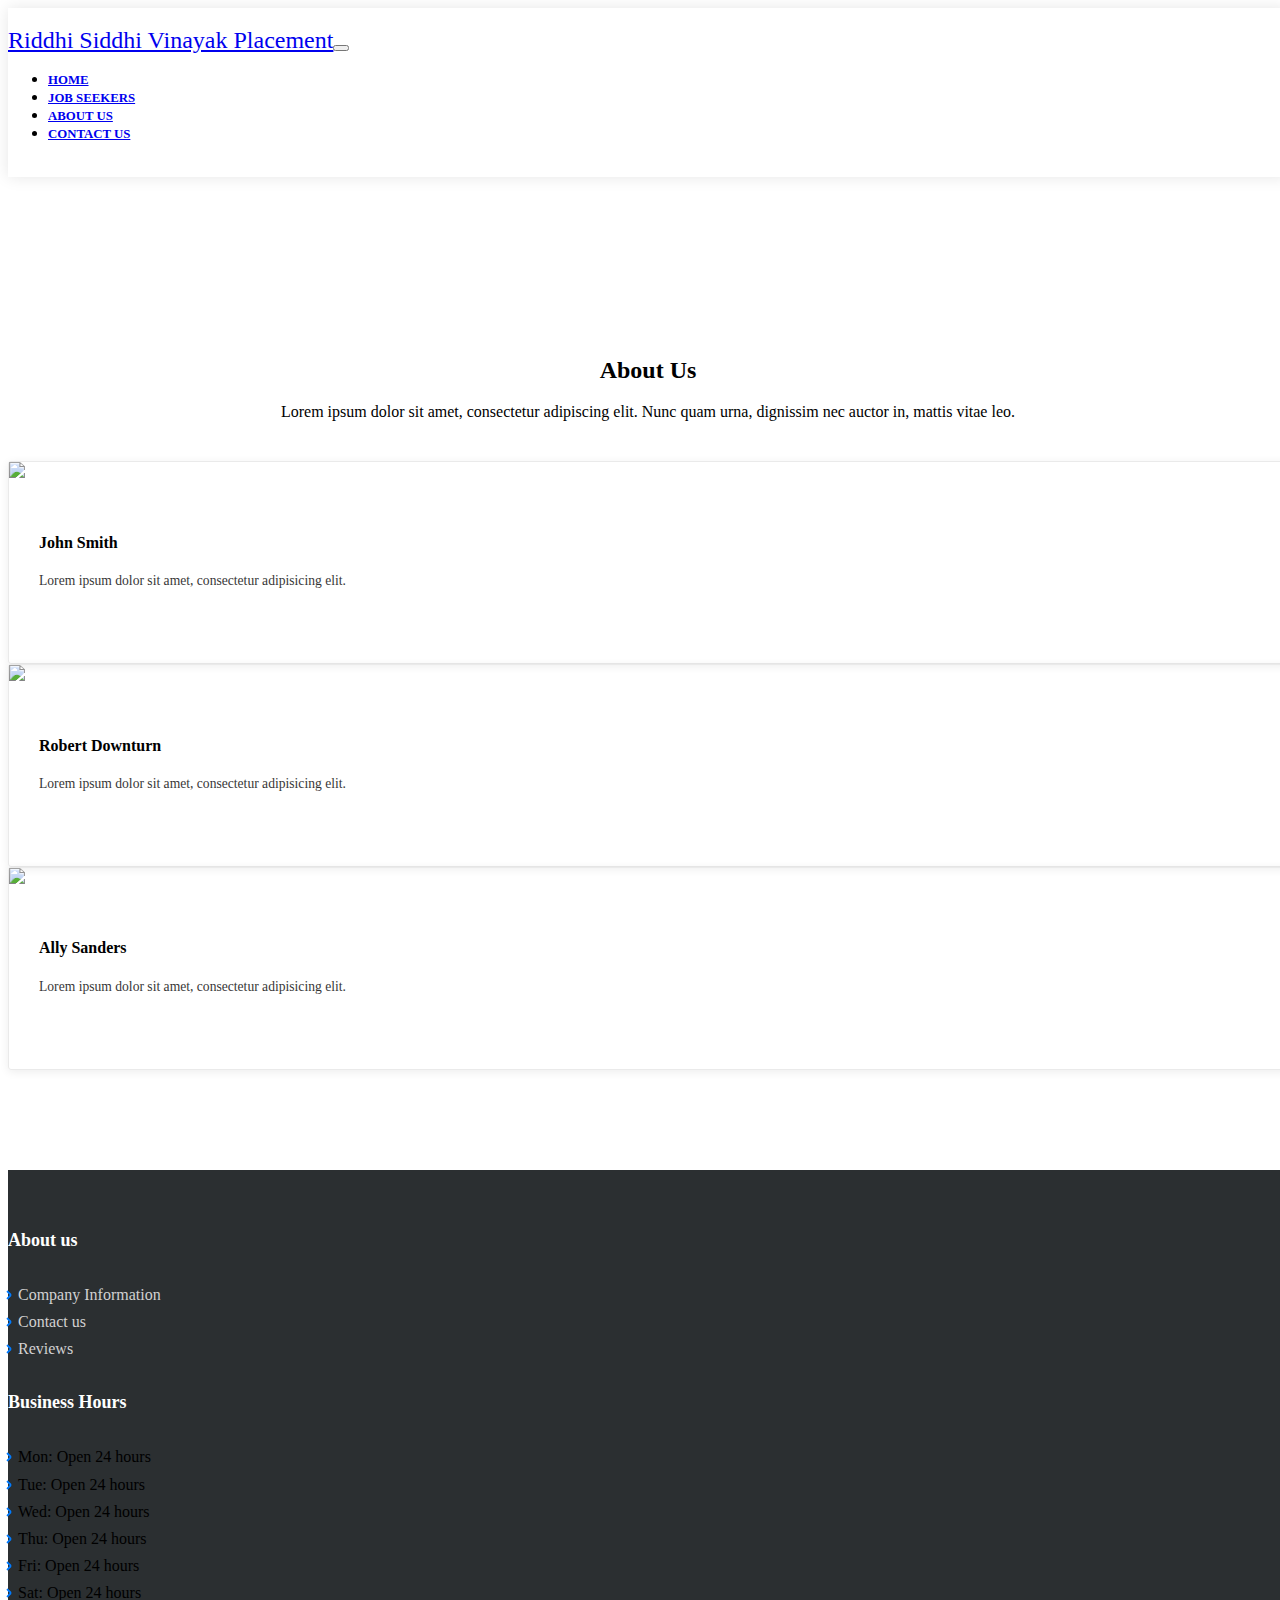
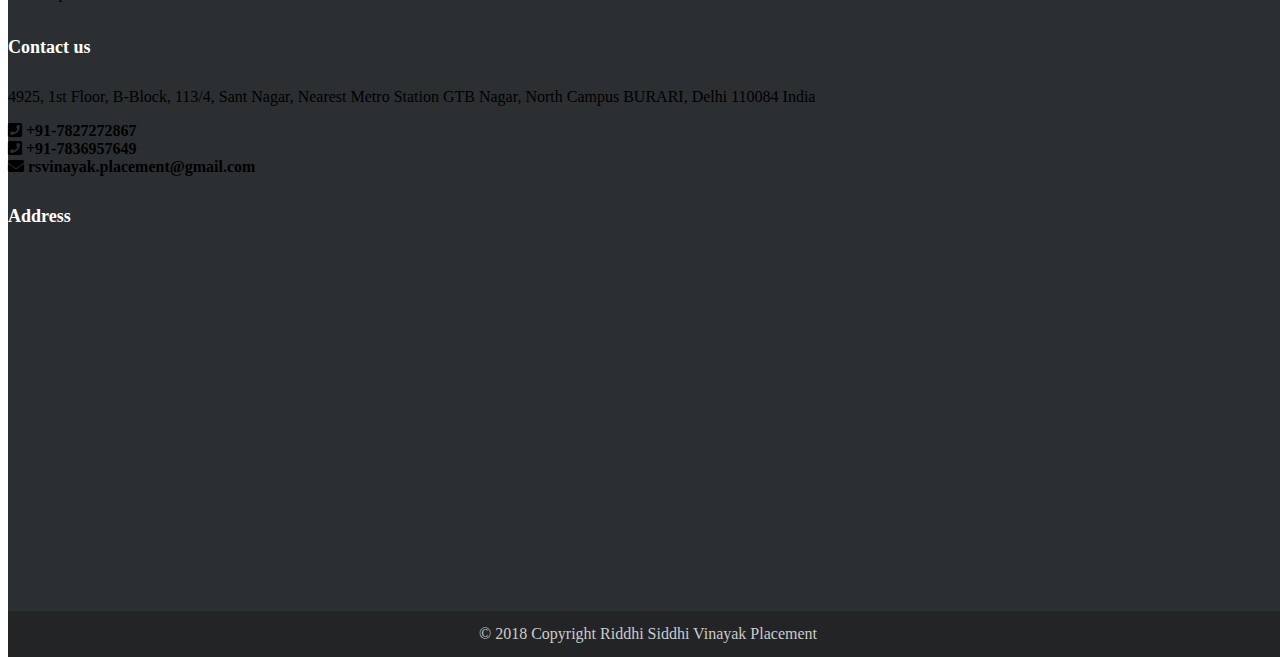
==== about-us.html @ 3b015dbf "updating footer with map" ====
<!DOCTYPE html>
<html>

<head>
    <meta charset="utf-8">
    <meta name="viewport" content="width=device-width, initial-scale=1.0, shrink-to-fit=no">
    <title>About Us - RIDDHI SIDDHI VINAYAK PLACEMENT</title>
    <link rel="stylesheet" href="assets/bootstrap/css/bootstrap.min.css?ver=1">
    <link rel="stylesheet" href="assets/css/style.css?ver=1">
    <link rel="stylesheet" href="https://fonts.googleapis.com/css?family=Montserrat:400,400i,700,700i,600,600i?ver=1">
    <link rel="stylesheet" href="https://use.fontawesome.com/releases/v5.6.3/css/all.css?ver=1">
    <link rel="stylesheet" href="https://cdnjs.cloudflare.com/ajax/libs/baguettebox.js/1.10.0/baguetteBox.min.css?ver=1">
    <link rel="stylesheet" href="assets/css/smoothproducts.css?ver=1">
</head>

<body>
    <nav class="navbar navbar-light navbar-expand-lg fixed-top bg-white clean-navbar">
        <div class="container"><a class="navbar-brand logo" href="#">Riddhi Siddhi Vinayak Placement</a><button data-toggle="collapse" class="navbar-toggler" data-target="#navcol-1"><span class="sr-only">Toggle navigation</span><span class="navbar-toggler-icon"></span></button>
            <div class="collapse navbar-collapse"
                id="navcol-1">
                <ul class="nav navbar-nav ml-auto">
                    <li class="nav-item" role="presentation"><a class="nav-link" href="index.html">Home</a></li>
                    <li class="nav-item" role="presentation"><a class="nav-link" href="features.html">JOB SEEKERS</a></li>
                    <!-- <li class="nav-item" role="presentation"><a class="nav-link" href="pricing.html">JOB SEEKERS</a></li> -->
                    <li class="nav-item" role="presentation"><a class="nav-link active" href="about-us.html">ABOUT US</a></li>
                    <li class="nav-item" role="presentation"><a class="nav-link" href="contact-us.html">Contact Us</a></li>
                </ul>
            </div>
        </div>
    </nav>
    <main class="page">
        <section class="clean-block about-us">
            <div class="container">
                <div class="block-heading">
                    <h2 class="text-info">About Us</h2>
                    <p>Lorem ipsum dolor sit amet, consectetur adipiscing elit. Nunc quam urna, dignissim nec auctor in, mattis vitae leo.</p>
                </div>
                <div class="row justify-content-center">
                    <div class="col-sm-6 col-lg-4">
                        <div class="card clean-card text-center"><img class="card-img-top w-100 d-block" src="assets/img/avatars/avatar1.jpg">
                            <div class="card-body info">
                                <h4 class="card-title">John Smith</h4>
                                <p class="card-text">Lorem ipsum dolor sit amet, consectetur adipisicing elit.</p>
                                <div class="icons"><a href="#"><i class="icon-social-facebook"></i></a><a href="#"><i class="icon-social-instagram"></i></a><a href="#"><i class="icon-social-twitter"></i></a></div>
                            </div>
                        </div>
                    </div>
                    <div class="col-sm-6 col-lg-4">
                        <div class="card clean-card text-center"><img class="card-img-top w-100 d-block" src="assets/img/avatars/avatar2.jpg">
                            <div class="card-body info">
                                <h4 class="card-title">Robert Downturn</h4>
                                <p class="card-text">Lorem ipsum dolor sit amet, consectetur adipisicing elit.</p>
                                <div class="icons"><a href="#"><i class="icon-social-facebook"></i></a><a href="#"><i class="icon-social-instagram"></i></a><a href="#"><i class="icon-social-twitter"></i></a></div>
                            </div>
                        </div>
                    </div>
                    <div class="col-sm-6 col-lg-4">
                        <div class="card clean-card text-center"><img class="card-img-top w-100 d-block" src="assets/img/avatars/avatar3.jpg">
                            <div class="card-body info">
                                <h4 class="card-title">Ally Sanders</h4>
                                <p class="card-text">Lorem ipsum dolor sit amet, consectetur adipisicing elit.</p>
                                <div class="icons"><a href="#"><i class="icon-social-facebook"></i></a><a href="#"><i class="icon-social-instagram"></i></a><a href="#"><i class="icon-social-twitter"></i></a></div>
                            </div>
                        </div>
                    </div>
                </div>
            </div>
        </section>
    </main>
    <footer class="page-footer dark">
            <div class="container">
                <div class="row">
                    <div class="col-sm-4">
                        <h5>About us</h5>
                        <ul>
                            <li><a href="#">Company Information</a></li>
                            <li><a href="#">Contact us</a></li>
                            <li><a href="#">Reviews</a></li>
                        </ul>
                    </div>
                    <div class="col-sm-4 clean-text">
                        <h5>Business Hours</h5>
                        <ul>
                                <li>Mon:	Open 24 hours</li>
                                <li>Tue:	Open 24 hours</li>
                                <li>Wed:	Open 24 hours</li>
                                <li>Thu:	Open 24 hours</li>
                                <li>Fri:	Open 24 hours</li>
                                <li>Sat:	Open 24 hours</li>
                        </ul>
                    </div>
                    <div class="col-sm-4 clean-text">
                        <h5>Contact us</h5>
                        <p>
                            4925, 1st Floor, B-Block,
                            113/4, Sant Nagar,
                            Nearest Metro Station GTB Nagar, North Campus
                            BURARI, Delhi 110084
                            India
                            
                        </p>
                        <div>
                                <div><i class="fas fa-phone-square"> +91-7827272867</i></div>
                                <div><i class="fas fa-phone-square"> +91-7836957649</i></div>
                                <div><i class="fas fa-envelope"> rsvinayak.placement@gmail.com</i></div>
                        </div>
                    </div>
                    <div class="col-sm-12">
                        <h5>Address</h5>
                        <!-- <iframe allowfullscreen="" frameborder="0" src="https://www.google.com/maps/embed/v1/place?q=28.67778709,77.09248066&key=AIzaSyCf34FHb2VNqywqlY26NWtkcbk0cKLTWQs&q=Delhi%2C+India&zoom=15" width="100%" height="450"></iframe> -->
                        <!-- <div class="IQ1KEb" jslog="56034; track:impression,click"><a href="https://www.google.com/maps/search/4925,+1st+Floor,+B-Block,,+113%2F4,+Sant+Nagar,,+Nearest+Metro+Station+GTB+Nagar,+North+Campus,+BURARI,+Delhi/data=!3m1!4b1" target="_blank" itemprop="hasMap" data-tracking-element-type="7"><div class="QMbmRe" style="background-image: url('https://maps.googleapis.com/maps/api/staticmap?scale=1&amp;size=1600x900&amp;style=feature:poi.business|visibility:off&amp;style=feature:water|visibility:simplified&amp;style=feature:road|element:labels.icon|visibility:off&amp;style=feature:road.highway|element:labels|saturation:-90|lightness:25&amp;format=jpg&amp;language=en&amp;region=IN&amp;markers=color:0x88b06a|28.7474636,77.2021196&amp;path=weight:2|color:0x88b06acc|fillcolor:0x88b06a33|enc:a_umDelawMweQphAiiZb%7EUaBzBqMlQ_F%60HaL%7EOu%40lAglCl_WjtIlqUr_ArdBv%5BlWpTpIpxj%40jfTzT%60%40jc%40j%40rlBaVtc%40iQr%7EG_%7DEjFmElFqInFsM%60Gom%40aO%7BmJqf%40ouUkqKiul%40whDk%7DFsF%7BGoEkDmBy%40aXe%40s%5CIwi%40H&amp;path=weight:2|color:0x88b06acc|fillcolor:0x88b06a33|enc:oemlD_f%60xMaqCzb%40qsHjtB%7DlUh%7CHiFhCo%7CBbvA_%60AlxAfJfvJP%60FfBdKzqHnpFbYhPlWRbpBa%7D%40rc%40kZvrKyrHrx%40ov%40%60y%40cx%40vgGugH%60oDa%7CFxJgUeAqa%40qFgOuxAchDyEoBuPA&amp;path=weight:2|color:0x88b06acc|fillcolor:0x88b06a33|enc:%7BrtlDu%7BuuMujGhq%40mvArgBwKn%5Cw%5B%60kA_kCtkLwFb%5DbdEfmNrdDjgH%60qAp_BroApk%40dLzDtwQyh%40px%40kSxc%40cO%7CtAae%40d%7DCa_BvJij%40iqCg%7BIi%60M_r%5Dy%5E_s%40e%7EAgOqhBqHo%7DA%7E%40oUz%40&amp;client=google-presto&amp;signature=6i3xDGPrjaRh4_BX262Vd_fxVho')" title="Map showing business location."></div></a></div> -->
                        <iframe src="https://www.google.com/maps/embed?pb=!1m18!1m12!1m3!1d33299.36334082837!2d77.18112187462677!3d28.684728178021512!2m3!1f0!2f0!3f0!3m2!1i1024!2i768!4f13.1!3m3!1m2!1s0x390cfdee110359a3%3A0x6367b414f44989de!2sGTB%20Nagar!5e0!3m2!1sen!2sin!4v1569585185194!5m2!1sen!2sin" width="100%" height="300" frameborder="0" style="border:0;" allowfullscreen=""></iframe>
                    </div>
                </div>
            </div>
            <div class="footer-copyright">
                <p>© 2018 Copyright Riddhi Siddhi Vinayak Placement</p>
            </div>
        </footer>
    <script src="assets/js/jquery.min.js"></script>
    <script src="assets/bootstrap/js/bootstrap.min.js"></script>
    <script src="https://cdnjs.cloudflare.com/ajax/libs/baguettebox.js/1.10.0/baguetteBox.min.js"></script>
    <script src="assets/js/smoothproducts.min.js"></script>
    <script src="assets/js/theme.js"></script>
</body>

</html>
---- assets/css/style.css ----
/*!
 * baguetteBox.js
 * @author  feimosi
 * @version 1.10.0
 * @url https://github.com/feimosi/baguetteBox.js
 */

#baguetteBox-overlay {
    display: none;
    opacity: 0;
    position: fixed;
    overflow: hidden;
    top: 0;
    left: 0;
    width: 100%;
    height: 100%;
    z-index: 1000000;
    background-color: #222;
    background-color: rgba(0, 0, 0, .8);
    transition: opacity .5s ease
}

#baguetteBox-overlay.visible {
    opacity: 1
}

#baguetteBox-overlay .full-image {
    display: inline-block;
    position: relative;
    width: 100%;
    height: 100%;
    text-align: center
}

#baguetteBox-overlay .full-image figure {
    display: inline;
    margin: 0;
    height: 100%
}

#baguetteBox-overlay .full-image img {
    display: inline-block;
    width: auto;
    height: auto;
    max-height: 100%;
    max-width: 100%;
    vertical-align: middle;
    box-shadow: 0 0 8px rgba(0, 0, 0, .6)
}

#baguetteBox-overlay .full-image figcaption {
    display: block;
    position: absolute;
    bottom: 0;
    width: 100%;
    text-align: center;
    line-height: 1.8;
    white-space: normal;
    color: #ccc;
    background-color: #000;
    background-color: rgba(0, 0, 0, .6);
    font-family: Roboto,RobotoDraft,Helvetica,Arial,sans-serif;
}

#baguetteBox-overlay .full-image:before {
    content: "";
    display: inline-block;
    height: 50%;
    width: 1px;
    margin-right: -1px
}

#baguetteBox-slider {
    position: absolute;
    left: 0;
    top: 0;
    height: 100%;
    width: 100%;
    white-space: nowrap;
    transition: left .4s ease, -webkit-transform .4s ease;
    transition: left .4s ease, transform .4s ease;
    transition: left .4s ease, transform .4s ease, -webkit-transform .4s ease
}

#baguetteBox-slider.bounce-from-right {
    -webkit-animation: d .4s ease-out;
    animation: d .4s ease-out
}

#baguetteBox-slider.bounce-from-left {
    -webkit-animation: e .4s ease-out;
    animation: e .4s ease-out
}

@-webkit-keyframes d {
    0%,
    to {
        margin-left: 0
    }
    50% {
        margin-left: -30px
    }
}

@keyframes d {
    0%,
    to {
        margin-left: 0
    }
    50% {
        margin-left: -30px
    }
}

@-webkit-keyframes e {
    0%,
    to {
        margin-left: 0
    }
    50% {
        margin-left: 30px
    }
}

@keyframes e {
    0%,
    to {
        margin-left: 0
    }
    50% {
        margin-left: 30px
    }
}

.baguetteBox-button#next-button,
.baguetteBox-button#previous-button {
    top: 50%;
    top: calc(50% - 30px);
    width: 44px;
    height: 60px
}

.baguetteBox-button {
    position: absolute;
    cursor: pointer;
    outline: 0;
    padding: 0;
    margin: 0;
    border: 0;
    border-radius: 15%;
    background-color: #323232;
    background-color: rgba(50, 50, 50, .5);
    color: #ddd;
    font: 1.6em sans-serif;
    transition: background-color .4s ease
}

.baguetteBox-button:focus,
.baguetteBox-button:hover {
    background-color: rgba(50, 50, 50, .9)
}

.baguetteBox-button#next-button {
    right: 2%
}

.baguetteBox-button#previous-button {
    left: 2%
}

.baguetteBox-button#close-button {
    top: 20px;
    right: 2%;
    right: calc(2% + 6px);
    width: 30px;
    height: 30px
}

.baguetteBox-button svg {
    position: absolute;
    left: 0;
    top: 0
}

.baguetteBox-spinner {
    width: 40px;
    height: 40px;
    display: inline-block;
    position: absolute;
    top: 50%;
    left: 50%;
    margin-top: -20px;
    margin-left: -20px
}

.baguetteBox-double-bounce1,
.baguetteBox-double-bounce2 {
    width: 100%;
    height: 100%;
    border-radius: 50%;
    background-color: #fff;
    opacity: .6;
    position: absolute;
    top: 0;
    left: 0;
    -webkit-animation: f 2s infinite ease-in-out;
    animation: f 2s infinite ease-in-out
}

.baguetteBox-double-bounce2 {
    -webkit-animation-delay: -1s;
    animation-delay: -1s
}

@-webkit-keyframes f {
    0%,
    to {
        -webkit-transform: scale(0);
        transform: scale(0)
    }
    50% {
        -webkit-transform: scale(1);
        transform: scale(1)
    }
}

@keyframes f {
    0%,
    to {
        -webkit-transform: scale(0);
        transform: scale(0)
    }
    50% {
        -webkit-transform: scale(1);
        transform: scale(1)
    }
}

body,
html {
    height: 100%;
    width: 100%
}

.sp-loading {
    text-align: center;
    max-width: 270px;
    padding: 15px;
    font-size: 12px;
    color: #888
}

.sp-loading,
.sp-wrap {
    border: 5px solid #eee;
    border-radius: 3px
}

.sp-wrap {
    display: none;
    line-height: 0;
    font-size: 0;
    background: #eee;
    position: relative;
    margin: 0 25px 15px 0;
    float: left;
    max-width: 300px
}

.sp-thumbs {
    text-align: left;
    display: inline-block
}

.sp-thumbs img {
    min-height: 50px;
    min-width: 50px;
    max-width: 50px
}

.sp-thumbs a:link,
.sp-thumbs a:visited {
    width: 50px;
    height: 50px;
    overflow: hidden;
    opacity: .3;
    display: inline-block;
    background-size: cover;
    background-position: 50%;
    transition: all .2s ease-out
}

.sp-thumbs a:hover {
    opacity: 1
}

.sp-current,
.sp-thumbs a:active {
    opacity: 1!important;
    position: relative
}

.sp-large {
    position: relative;
    overflow: hidden;
    top: 0;
    left: 0
}

.sp-large a img {
    max-width: 100%;
    height: auto
}

.sp-large a {
    display: block
}

.sp-zoom {
    position: absolute;
    left: -50%;
    top: -50%;
    cursor: zoom-in;
    display: none
}

.sp-lightbox {
    position: fixed;
    top: 0;
    left: 0;
    height: 100%;
    width: 100%;
    background: #000;
    background: rgba(0, 0, 0, .9);
    z-index: 1031;
    display: none;
    cursor: pointer
}

.sp-lightbox img {
    position: absolute;
    margin: auto;
    top: 0;
    bottom: 0;
    left: 0;
    right: 0;
    max-width: 90%;
    max-height: 90%;
    border: 2px solid #fff
}

#sp-next,
#sp-prev {
    position: absolute;
    top: 50%;
    margin-top: -25px;
    z-index: 501;
    color: #fff;
    padding: 14px;
    text-decoration: none;
    background: #000;
    border-radius: 25px;
    border: 2px solid #fff;
    width: 50px;
    height: 50px;
    box-sizing: border-box;
    transition: .2s
}

#sp-prev {
    left: 10px
}

#sp-prev:before {
    content: "";
    border: 7px solid transparent;
    border-right: 15px solid #fff;
    position: absolute;
    top: 16px;
    left: 7px
}

#sp-next {
    right: 10px
}

#sp-next:before {
    content: "";
    border: 7px solid transparent;
    border-left: 15px solid #fff;
    position: absolute;
    top: 16px;
    left: 18px
}

#sp-next:hover,
#sp-prev:hover {
    background: #444
}

@media screen and (max-width:400px) {
    .sp-wrap {
        margin: 0 0 15px
    }
    #sp-next,
    #sp-prev {
        top: auto;
        margin-top: 0;
        bottom: 25px
    }
}

.btn i {
    margin-right: 5px
}

.clean-block {
    padding-bottom: 50px
}

.clean-block.dark {
    background-color: #f6f6f6
}

.clean-block.blue {
    background-color: #007bff;
    color: #fff
}

.clean-block.blue input {
    border: none
}

.clean-block .block-heading {
    padding-top: 50px;
    margin-bottom: 40px;
    text-align: center
}

.clean-block .block-heading.md-width p {
    text-align: center;
    max-width: 420px;
    margin: auto;
    opacity: .7
}

.clean-block.dark .block-heading p {
    opacity: .8
}

.clean-block .block-heading h1,
.clean-block .block-heading h2,
.clean-block .block-heading h3 {
    margin-bottom: 1.2rem
}

.clean-block .block-content,
.clean-block .content {
    box-shadow: 0 2px 10px rgba(0, 0, 0, .075);
    background-color: #fff
}

.clean-block .block-content {
    padding: 40px
}

.clean-block.clean-hero {
    position: relative;
    text-align: center;
    background-size: cover;
    background-repeat: no-repeat;
    display: -ms-flexbox;
    display: flex;
    -ms-flex-align: center;
    align-items: center;
    -ms-flex-pack: center;
    justify-content: center;
    padding-bottom: 0
}

.clean-block.clean-hero:before {
    content: "";
    position: absolute;
    top: 0;
    left: 0;
    right: 0;
    bottom: 0;
    background-color: currentColor;
    z-index: 1
}

.clean-block.clean-hero .text {
    max-width: 640px;
    color: #fff;
    z-index: 2;
    padding: 40px 15px;
    text-shadow: 1px 1px 1px rgba(0, 0, 0, .15)
}

.clean-block.clean-hero h2 {
    margin-bottom: 30px
}

.clean-block.clean-hero p {
    font-size: 18px;
    margin-bottom: 30px
}

.feature-box {
    padding: 15px 20px 15px 70px
}

.feature-box .icon {
    font-size: 30px;
    position: absolute;
    left: 15px;
    top: 15px;
    width: 30px;
    text-align: center;
    color: #3b99e0
}

.feature-box h4 {
    font-weight: 600;
    font-size: 1.2rem
}

.feature-box p {
    font-size: .9em;
    opacity: .8
}

.clean-block.slider {
    margin-left: auto;
    margin-right: auto
}

.clean-card {
    box-shadow: 0 2px 10px rgba(0, 0, 0, .075);
    border-radius: 3px;
    margin-bottom: 40px;
    border: 1px solid #eaeaea
}

.clean-card .image {
    border-radius: 3px 3px 0 0;
    overflow: hidden
}

.clean-card .info {
    padding: 30px
}

.clean-card h4 {
    font-weight: 600;
    font-size: 1em
}

.clean-card p {
    opacity: .8;
    font-size: .85em;
    margin-bottom: .9em
}

.clean-card .icons a {
    font-size: 16px;
    color: #3b99e0;
    opacity: .75;
    height: 2em;
    line-height: 2;
    text-align: center;
    padding: .6em .4em
}

.clean-card .icons a:hover {
    opacity: 1;
    text-decoration: none
}

.clean-block.clean-info {
    padding-left: 20px;
    padding-right: 20px;
    text-align: center
}

.clean-block.clean-info h3 {
    margin-top: .8em;
    margin-bottom: .6em
}

.clean-block.clean-services .card {
    margin-bottom: 30px;
    text-align: center
}

.clean-block.clean-services .card h4 {
    font-weight: 600;
    font-size: 1em;
    margin-bottom: .8em
}

.clean-block.clean-services .card p {
    font-size: .9em;
    opacity: .8
}

.clean-block.clean-services .card button {
    margin-bottom: 25px;
    padding: 6px 20px
}

.clean-block.clean-faq .faq-item {
    margin-bottom: 20px
}

.clean-block.clean-faq .faq-item .question {
    font-weight: 600;
    font-size: 1em;
    line-height: 1.5
}

.clean-block.clean-faq .faq-item:not(:first-child) .question {
    margin-top: 1.8em
}

.clean-block.clean-faq .faq-item .answer {
    font-size: 1em;
    color: #7f7d7d;
    margin-top: 20px
}

.clean-block.clean-form form {
    border-top: 2px solid #5ea4f3;
    background-color: #fff;
    max-width: 500px;
    margin: auto;
    padding: 40px;
    box-shadow: 0 2px 10px rgba(0, 0, 0, .075)
}

.clean-block.clean-block.clean-gallery .item {
    margin-bottom: 20px
}

.clean-block.clean-gallery .item .image {
    box-shadow: 0 2px 10px rgba(0, 0, 0, .075)
}

.clean-block.clean-gallery .lightbox img {
    transition: .2s ease-in-out
}

.clean-block.clean-gallery .lightbox img:hover {
    -webkit-transform: scale(1.05);
    transform: scale(1.05)
}

.clean-block.clean-gallery img {
    border-radius: 4px
}

.baguetteBox-button {
    background-color: transparent!important
}

.clean-pricing-item .heading {
    text-align: center;
    padding-bottom: 10px;
    border-bottom: 1px solid rgba(0, 0, 0, .1)
}

.clean-pricing-item {
    background-color: #fff;
    box-shadow: 0 2px 10px rgba(0, 0, 0, .075);
    border-top: 2px solid #5ea4f3;
    padding: 30px;
    overflow: hidden;
    position: relative
}

.clean-block.clean-pricing .col-md-5:not(:last-child) .item {
    margin-bottom: 30px
}

.clean-pricing-item button {
    font-weight: 600
}

.clean-pricing-item .ribbon {
    width: 160px;
    height: 32px;
    font-size: 12px;
    text-align: center;
    color: #fff;
    font-weight: 700;
    box-shadow: 0 2px 3px hsla(0, 0%, 53%, .25);
    background: #4dbe3b;
    -webkit-transform: rotate(45deg);
    transform: rotate(45deg);
    position: absolute;
    right: -42px;
    top: 20px;
    padding-top: 7px
}

.clean-pricing-item p {
    text-align: center;
    margin-top: 20px;
    opacity: .7
}

.clean-pricing-item .features .feature {
    font-weight: 600
}

.clean-pricing-item .features h4 {
    text-align: center;
    font-size: 18px;
    padding: 5px
}

.clean-pricing-item .price h4 {
    margin: 15px 0;
    font-size: 45px;
    text-align: center;
    color: #2288f9
}

.clean-pricing-item .buy-now button {
    text-align: center;
    margin: auto;
    font-weight: 600;
    padding: 9px 0
}

.clean-block.payment-form form {
    border-top: 2px solid #5ea4f3;
    box-shadow: 0 2px 10px rgba(0, 0, 0, .075);
    background-color: #fff;
    padding: 0;
    max-width: 600px;
    margin: auto
}

.clean-block.payment-form .title {
    font-size: 1em;
    border-bottom: 1px solid rgba(0, 0, 0, .1);
    margin-bottom: .8em;
    font-weight: 600;
    padding-bottom: 8px
}

.clean-block.payment-form .products {
    background-color: #f7fbff;
    padding: 25px
}

.clean-block.payment-form .products .item {
    margin-bottom: 1em
}

.clean-block.payment-form .products .item-name {
    font-weight: 600;
    font-size: .9em
}

.clean-block.payment-form .products .item-description {
    font-size: .8em;
    opacity: .6
}

.clean-block.payment-form .products .item p {
    margin-bottom: .2em
}

.clean-block.payment-form .products .price {
    float: right;
    font-weight: 600;
    font-size: .9em
}

.clean-block.payment-form .products .total {
    border-top: 1px solid rgba(0, 0, 0, .1);
    margin-top: 10px;
    padding-top: 19px;
    font-weight: 600;
    line-height: 1
}

.clean-block.payment-form .card-details {
    padding: 25px 25px 15px
}

.clean-block.payment-form .card-details label {
    font-size: 12px;
    font-weight: 600;
    margin-bottom: 15px;
    color: #79818a;
    text-transform: uppercase
}

.clean-block.payment-form .card-details button {
    margin-top: .6em;
    padding: 12px 0;
    font-weight: 600
}

.clean-block.payment-form .date-separator {
    margin-left: 10px;
    margin-right: 10px;
    margin-top: 5px
}

.clean-block.clean-catalog .filters {
    padding-left: 40px;
    padding-top: 10px
}

.clean-block.clean-catalog .filter-collapse .filter-caret {
    float: right;
    font-size: 12px;
    line-height: 26px
}

.clean-block.clean-catalog .filter-collapse {
    display: block;
    padding: 10px;
    border: 1px solid #ccc;
    margin: 30px;
    border-radius: 0;
    text-align: left
}

.clean-block.clean-catalog .filters h3 {
    font-size: 1em;
    font-weight: 600;
    margin-bottom: .8em
}

.clean-block.clean-catalog .filters .heading {
    font-size: 20px;
    font-weight: 700;
    padding-bottom: 20px
}

.clean-block.clean-catalog .filters .filter-item {
    margin-bottom: 40px
}

.clean-block.clean-catalog .filters label {
    word-wrap: break-word;
    max-width: 100%
}

.clean-block.clean-catalog .products {
    padding: 0
}

.clean-block.clean-catalog .products .row:first-of-type {
    border-top: none;
    border-left: none;
    margin-bottom: 20px
}

.clean-product-item {
    padding: 20px;
    border-right: none;
    border-bottom: 1px solid #e8e6e6;
    height: 100%
}

.clean-product-item .image {
    margin-bottom: 20px
}

.clean-product-item .image img {
    max-width: 220px;
    max-height: 180px
}

.clean-product-item .product-name {
    margin-bottom: 20px;
    text-align: center
}

.clean-product-item .product-name a {
    color: #585858;
    font-size: 1.1em
}

.clean-product-item .product-name a:hover {
    text-decoration: none;
    color: #8f8c8c
}

.clean-product-item .about {
    display: -ms-flexbox;
    display: flex;
    -ms-flex-align: center;
    align-items: center;
    -ms-flex-pack: justify;
    justify-content: space-between
}

.clean-product-item .price {
    text-align: right;
    padding-right: 10px
}

.clean-product-item .price h3 {
    font-size: 1.2em;
    font-weight: 600;
    color: #32303c;
    margin: 0
}

.clean-product-item .rating {
    color: #fec000
}

.clean-product-item .rating img {
    width: 14px;
    margin-right: 2px
}

.clean-product-item .add .icon {
    padding-right: 10px
}

.clean-block.clean-catalog .products .pages {
    width: 50%;
    margin: 55px auto 0
}

.clean-block.clean-catalog .pagination {
    -ms-flex-pack: center;
    justify-content: center
}

.clean-block.clean-cart .items {
    padding: 36px
}

.clean-block.clean-cart .items .product {
    padding-top: 20px;
    padding-bottom: 40px
}

.clean-block.clean-cart .items .product .product-image {
    display: -ms-flexbox;
    display: flex;
    -ms-flex-align: center;
    align-items: center;
    -ms-flex-pack: center;
    justify-content: center;
    padding: 15px;
    border: 2px solid #f0f0f0
}

.clean-block.clean-cart .items .product {
    padding-top: 0
}

.clean-block.clean-cart .items .product .product-info {
    padding-top: 1em;
    padding-bottom: 1em
}

.clean-block.clean-cart .items .product .product-name {
    font-weight: 600;
    font-size: 1.3em
}

.clean-block.clean-cart .items .product .product-info .product-specs {
    font-size: .8rem;
    font-weight: 600;
    margin-top: 15px
}

.clean-block.clean-cart .items .product .product-info .product-specs .value {
    font-weight: 400
}

.clean-block.clean-cart .items .product .quantity .quantity-input {
    width: 68px
}

.clean-block.clean-cart .items .product .quantity label {
    font-size: .9em
}

.clean-block.clean-cart .items .product .price {
    font-weight: 700;
    font-size: 22px;
    text-align: right
}

.clean-block.clean-cart .summary {
    background-color: #f7fbff;
    height: 100%;
    padding: 30px
}

.clean-block.clean-cart .summary h3 {
    text-align: center;
    font-size: 1.25em;
    font-weight: 600;
    padding-top: 16px;
    padding-bottom: 28px;
    text-transform: uppercase;
    letter-spacing: 2px;
    color: #1d4f88
}

.clean-block.clean-cart .summary h4 {
    padding-bottom: 18px;
    margin-bottom: 0;
    background: #fff;
    padding-left: 20px;
    padding-right: 20px
}

.clean-block.clean-cart .summary h4:first-of-type {
    border-top: 1px solid #86b4e8;
    padding-top: 18px
}

.clean-block.clean-cart .summary h4:last-of-type {
    color: #617ef3;
    border-bottom: 1px solid #e6edf5
}

.clean-block.clean-cart .summary .text {
    font-size: .65em;
    font-weight: 600
}

.clean-block.clean-cart .summary .price {
    font-size: .6em;
    float: right;
    margin-top: 10px
}

.clean-block.clean-cart .summary button {
    margin-top: 20px;
    font-weight: 600;
    font-size: 1em;
    padding: 10px 0
}

.clean-block.clean-product .block-content {
    padding: 20px
}

.clean-block.clean-product .product-info {
    margin-bottom: 50px
}

.clean-block.clean-product .gallery {
    padding: 20px;
    background-color: #f6f6f6
}

.clean-block.clean-product .sp-wrap {
    background: transparent;
    border: none;
    float: none;
    max-width: 100%
}

.clean-block.clean-product .sp-thumbs {
    margin-top: 15px
}

.clean-block.clean-product .sp-thumbs a:link {
    margin-right: 10px
}

.clean-block.clean-product .product-info .info .price {
    padding: 20px 0
}

.clean-block.clean-product .product-info .info .price h3 {
    font-size: 1.5em;
    font-weight: 700
}

.clean-block.clean-product .product-info .info .rating {
    color: #fec000;
    padding-bottom: 20px;
    border-bottom: 1px solid rgba(0, 0, 0, .1)
}

.clean-block.clean-product .product-info .info button {
    padding: 10px 20px;
    margin-bottom: 30px
}

.clean-block.clean-product .product-info .info button .fa {
    margin-right: 10px
}

.clean-block.clean-product .product-info .info .summary {
    border-top: 1px solid rgba(0, 0, 0, .1);
    padding-top: 30px
}

.clean-block.clean-product .product-info .info .summary p {
    font-size: .9em
}

.clean-block.clean-product .product-info .description {
    max-width: 720px;
    margin: 0 auto
}

.clean-block.clean-product .product-info .description p {
    margin-bottom: 50px
}

.clean-block.clean-product .product-info .description h4 {
    margin-top: 60px;
    margin-bottom: 20px
}

.clean-block.clean-product .tab-content .description {
    padding-top: 60px
}

.clean-block.clean-product .tab-content .description .right {
    text-align: left
}

.clean-block.clean-product .tab-content .reviews,
.clean-block.clean-product .tab-content .specifications {
    padding-top: 30px
}

.clean-block.clean-product .product-info .specifications .stat {
    font-weight: 700
}

.clean-block.clean-product .product-info .reviews .review-item {
    margin-bottom: 30px;
    padding: 20px;
    border: 1px solid #ded7d7
}

.clean-block.clean-product .product-info .reviews .review-item h4 {
    font-size: 1.2em;
    font-weight: 600
}

.clean-block.clean-product .product-info .reviews .review-item span {
    font-size: .9em
}

.clean-block.clean-product .product-info .reviews .review-item p {
    margin-top: 12px;
    font-size: .9em
}

.clean-block.clean-product .clean-related-items .items {
    margin-top: 30px
}

.clean-related-item {
    border: 1px solid #eaeaea;
    padding-top: 20px;
    padding-bottom: 20px
}

.clean-related-item .related-name {
    text-align: center;
    margin-top: 16px
}

.clean-related-item .related-name a {
    font-size: 1em;
    color: #212529
}

.clean-related-item .related-name a:hover {
    text-decoration: none;
    color: #999ea4
}

.clean-block.clean-product .reviews .review-item .rating,
.clean-related-item .related-name .rating {
    color: #fec000;
    margin-bottom: 10px
}

.clean-block.clean-product .product-info .info .rating img,
.clean-block.clean-product .reviews .review-item .rating img,
.clean-related-item .related-name .rating img {
    width: 18px;
    margin-right: 2px
}

.clean-related-item .related-name h4 {
    font-size: 1.3em;
    font-weight: 600;
    color: #007bff
}

.clean-blog-post {
    padding-bottom: 70px
}

.clean-blog-post h3 {
    font-size: 1.3em;
    font-weight: 600;
    padding-top: 17px
}

.clean-blog-post p {
    font-size: .95em
}

.clean-blog-post .info {
    padding: 5px 0 12px;
    font-size: .9em
}

.clean-blog-post .info span:not(:last-child) {
    margin-right: 7px
}

.clean-blog-post .info a {
    color: inherit
}

.clean-block.clean-post {
    padding-top: 100px
}

.clean-block.clean-post .block-content {
    padding: 0
}

.clean-block.clean-post .post-image {
    background-size: cover;
    background-repeat: no-repeat;
    width: 100%;
    height: 300px
}

.clean-block.clean-post .post-body {
    padding: 70px 50px;
    font-size: .9em
}

.clean-block.clean-post .post-body h3 {
    font-weight: 600
}

.clean-block.clean-post .post-body p {
    margin-bottom: 30px
}

.clean-block.clean-post .post-body .post-info {
    padding: 20px 0
}

.clean-block.clean-post .post-body .post-info span {
    color: #007bff
}

.clean-block.clean-post .post-body .post-info span:not(:last-child) {
    margin-right: 40px
}

.clean-block.clean-post .post-body h4 {
    font-weight: 600;
    padding-top: 20px;
    padding-bottom: 20px
}

.clean-testimonial-item {
    border: 1px solid #eaeaea;
    box-shadow: 0 2px 10px rgba(0, 0, 0, .075);
    margin-bottom: 30px;
    background-color: #fff;
    color: #212529;
    text-align: left
}

.clean-testimonial-item .card-body {
    padding: 40px
}

.clean-testimonial-item h3 {
    font-size: 1.1em;
    font-weight: 600
}

.clean-testimonial-item p {
    font-size: .9em
}

.clean-testimonial-item h4 {
    font-size: .9em;
    color: #3b99e0
}

.clean-block.add-on {
    padding: 50px 0;
    text-align: center;
    display: -ms-flexbox;
    display: flex;
    -ms-flex-align: center;
    align-items: center;
    -ms-flex-pack: center;
    justify-content: center;
    -ms-flex-direction: column;
    flex-direction: column
}

.clean-block.add-on.call-to-action h3 {
    margin-right: 0;
    margin-bottom: 20px
}

.clean-block.add-on.call-to-action button {
    border-radius: 20px
}

.clean-block.add-on.newsletter-sign-up h2 {
    padding-right: 20px
}

.clean-block.add-on.newsletter-sign-up input {
    max-width: 85%;
    margin-bottom: 18px;
    margin-top: 10px
}

.clean-block.add-on.newsletter-sign-up button {
    border-radius: 20px
}

.clean-block.add-on.newsletter-sign-up .input-group {
    max-width: 300px
}

.clean-block.add-on.social-icons .icons i {
    line-height: 45px
}

.clean-block.add-on.social-icons .icons a {
    font-size: 24px;
    margin-right: 4px;
    color: #6aacf3;
    border: 1px solid;
    opacity: .75;
    border-radius: 50%;
    width: 45px;
    height: 45px;
    display: inline-block;
    text-align: center
}

.clean-block.add-on.social-icons .icons a:hover {
    opacity: 1;
    text-decoration: none
}

.clean-block.add-on.social-icons.blue .icons a {
    color: #fff;
    opacity: 1
}

.clean-block.add-on.social-icons.blue .icons a:hover {
    opacity: .8;
    text-decoration: none
}

.clean-block.add-on.sponsors a img {
    max-width: 170px;
    -webkit-filter: grayscale(.8);
    filter: grayscale(.8)
}

.clean-block.add-on.sponsors a:not(:last-child) img {
    margin-bottom: 20px
}

@media (max-width:767.98px) {
    .clean-block.clean-services .row div:last-child .card {
        margin-bottom: 0
    }
}

@media (min-width:576px) {
    .clean-block {
        padding-bottom: 100px
    }
    .clean-block .block-heading {
        padding-top: 80px
    }
    .clean-block.clean-hero {
        min-height: 680px
    }
    .clean-block.clean-hero .text {
        padding: 0
    }
    .clean-block.clean-block.clean-gallery .item {
        margin-bottom: 40px
    }
    .clean-block.payment-form .title {
        font-size: 1.2em
    }
    .clean-block.payment-form .products {
        padding: 40px
    }
    .clean-block.payment-form .products .item-name,
    .clean-block.payment-form .products .price {
        font-size: 1em
    }
    .clean-block.payment-form .card-details {
        padding: 40px 40px 30px
    }
    .clean-block.payment-form .card-details button {
        margin-top: 2em
    }
}

@media (min-width:768px) {
    .clean-block.clean-info.right>.container>.row {
        -ms-flex-direction: row-reverse;
        flex-direction: row-reverse
    }
    .clean-block.clean-info {
        padding-left: 0;
        padding-right: 0;
        text-align: inherit
    }
    .clean-block.clean-info h3 {
        margin-top: 0
    }
    .clean-block.clean-cart .items .product {
        padding: 0;
        text-align: left
    }
    .clean-block.clean-cart .items .product:not(:last-child) {
        padding-top: 0;
        padding-bottom: 25px
    }
    .clean-block.clean-cart .items .product .price {
        font-weight: 700;
        font-size: 22px
    }
    .clean-block.clean-cart .items .product .quantity {
        text-align: center
    }
    .clean-block.clean-cart .items .product .quantity .quantity-input {
        margin: auto;
        padding-left: 15px;
        padding-right: 5px
    }
    .clean-block.clean-cart .items .product .product-name {
        font-size: 1em
    }
    .clean-block.clean-cart .items .product .product-info {
        padding: 0 15px 0 1.5em
    }
    .clean-block.clean-post .post-image {
        height: 400px
    }
    .clean-block.clean-blog-list .block-content {
        padding: 80px
    }
    .clean-blog-post {
        padding-bottom: 70px
    }
    .clean-block.add-on {
        -ms-flex-direction: row;
        flex-direction: row
    }
    .clean-block.add-on.call-to-action h3,
    .clean-block.add-on.sponsors a:not(:last-child) img {
        margin-right: 20px;
        margin-bottom: 0
    }
    .clean-block.add-on.newsletter-sign-up h2 {
        margin-bottom: 0
    }
    .clean-block.add-on.newsletter-sign-up input {
        max-width: 200px;
        margin-bottom: 0;
        margin-top: 0;
        margin-right: 10px
    }
    .clean-block.clean-catalog .filters {
        padding-top: 30px
    }
    .clean-block.clean-catalog .products {
        padding: 30px 30px 30px 0
    }
    .clean-block.clean-catalog .products .clean-product-item .product-name {
        text-align: left
    }
    .clean-block.clean-catalog .products .row:first-of-type {
        border-top: 1px solid #e8e6e6;
        border-left: 1px solid #e8e6e6
    }
    .clean-block.clean-catalog .products .clean-product-item {
        border-right: 1px solid #e8e6e6
    }
    .clean-block.clean-product .block-content {
        padding: 40px
    }
    .clean-block.clean-product .tab-content .description .right {
        text-align: right
    }
}

@media (min-width:992px) {
    .clean-card {
        margin-bottom: 0
    }
    .clean-blog-post h3 {
        padding-top: 0
    }
    .clean-block.clean-post .post-image {
        height: 500px
    }
    .clean-block.clean-post .post-body {
        padding: 70px 150px
    }
    .clean-block.clean-testimonials .item {
        margin-bottom: 0
    }
    .clean-block.clean-post .post-body {
        padding: 70px 100px
    }
    .clean-block.clean-post .post-body h4 {
        padding-top: 50px
    }
}

.clean-navbar .navbar-nav .nav-link {
    font-weight: 600;
    font-size: .8rem;
    text-transform: uppercase
}

.clean-navbar.fixed-bottom,
.clean-navbar.fixed-top {
    box-shadow: 0 0 15px rgba(0, 0, 0, .1)
}

.clean-navbar .navbar-nav .nav-item {
    padding-right: 2rem
}

.clean-navbar .navbar-nav:last-child .item:last-child,
.clean-navbar .navbar-nav:last-child .item:last-child a {
    padding-right: 0
}

.clean-navbar .logo {
    font-size: 1.5rem
}

.clean-navbar.fixed-top+.page {
    padding-top: 62px
}

@media (min-width:576px) {
    .navbar {
        padding-top: 1.2rem;
        padding-bottom: 1.2rem
    }
    .clean-navbar.fixed-top+.page {
        padding-top: 5rem
    }
}

.header-standard .navbar-nav .item {
    padding-left: 20px;
    font-size: 20px
}

.header-standard {
    background-image: url(../../assets/img/header-standard/image1.jpg);
    background-size: cover;
    background-repeat: no-repeat
}

.header-standard .hero {
    padding-top: 200px;
    padding-bottom: 200px;
    text-align: center
}

.header-standard .hero .heading {
    font-size: 50px
}

.header-standard .hero .info {
    margin: 30px auto;
    font-size: 20px;
    margin-top: 30px
}

.page-footer {
    background-color: #fff;
    padding-top: 30px;
    text-align: center
}

.page-footer.dark {
    background-color: #2b2f31
}

.page-footer .footer-copyright {
    background-color: #fff;
    padding-top: 3px;
    padding-bottom: 3px;
    text-align: center;
    margin-top: 50px;
    border: 1px solid #ededed
}

.page-footer.dark .footer-copyright {
    background-color: #222425;
    border-color: #222425
}

.page-footer .footer-copyright p {
    margin: 10px;
    color: #7d8288
}

.page-footer.dark .footer-copyright p {
    color: #ccc
}

.page-footer ul {
    list-style-type: none;
    padding-left: 0;
    line-height: 1.7
}

.page-footer h5 {
    font-size: 18px;
    font-weight: 700;
    margin-top: 30px
}

.page-footer.dark h5 {
    color: #fff
}

.page-footer a {
    color: #53595f;
    text-decoration: none
}

.page-footer.dark a {
    color: #d2d1d1
}

.page-footer a:focus,
.page-footer a:hover {
    text-decoration: none;
    color: #1d2125
}

.page-footer.dark a:focus,
.page-footer.dark a:hover {
    color: #fff
}

@media (min-width:576px) {
    .page-footer {
        text-align: left
    }
}

@media (min-width:768px) {
    .page-footer ul li {
        position: relative;
        padding-left: 10px
    }
    .page-footer ul li:after,
    .page-footer ul li:before {
        content: "";
        position: absolute;
        left: 0;
        width: 2px;
        height: 6px;
        border-radius: 2px;
        background-color: #007bff;
        -webkit-transform: rotate(-45deg);
        transform: rotate(-45deg)
    }
    .page-footer ul li:before {
        top: 9px;
        -webkit-transform: rotate(-45deg);
        transform: rotate(-45deg)
    }
    .page-footer ul li:after {
        top: 13px;
        -webkit-transform: rotate(45deg);
        transform: rotate(45deg)
    }
}
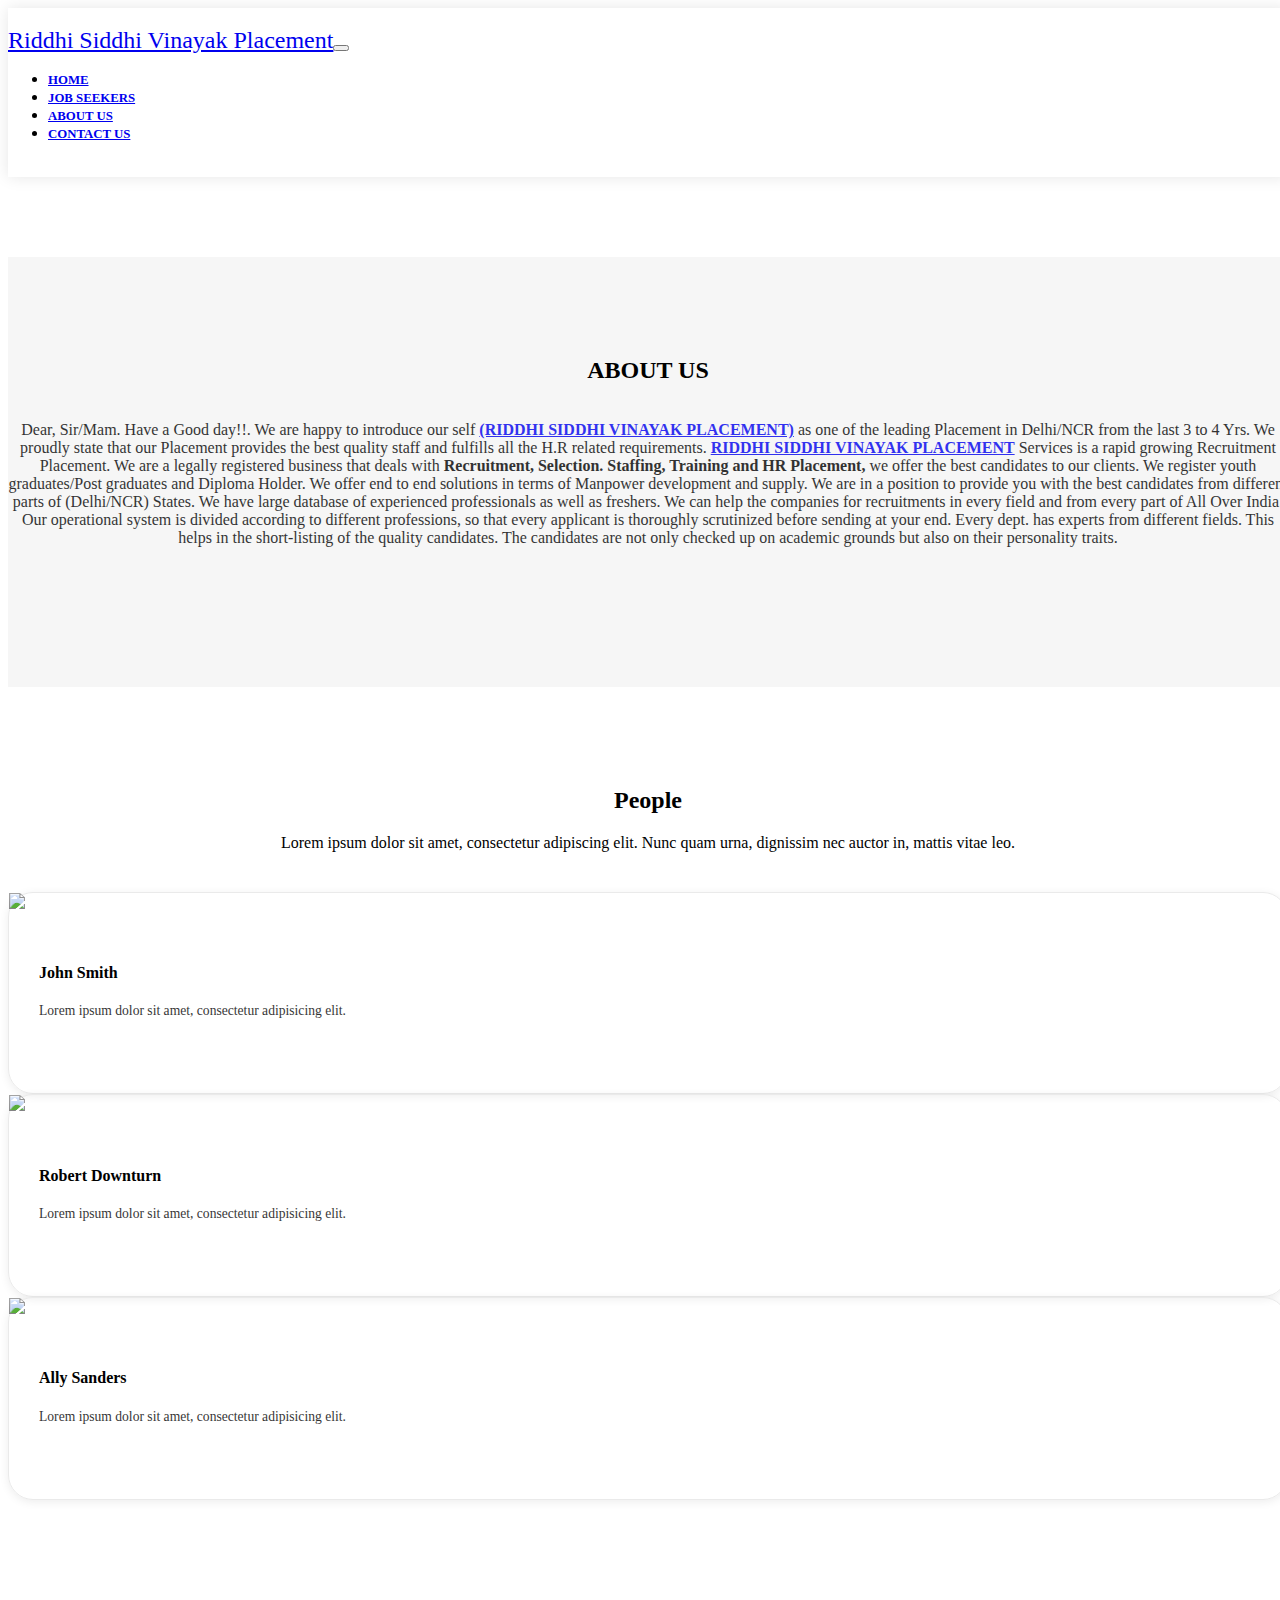
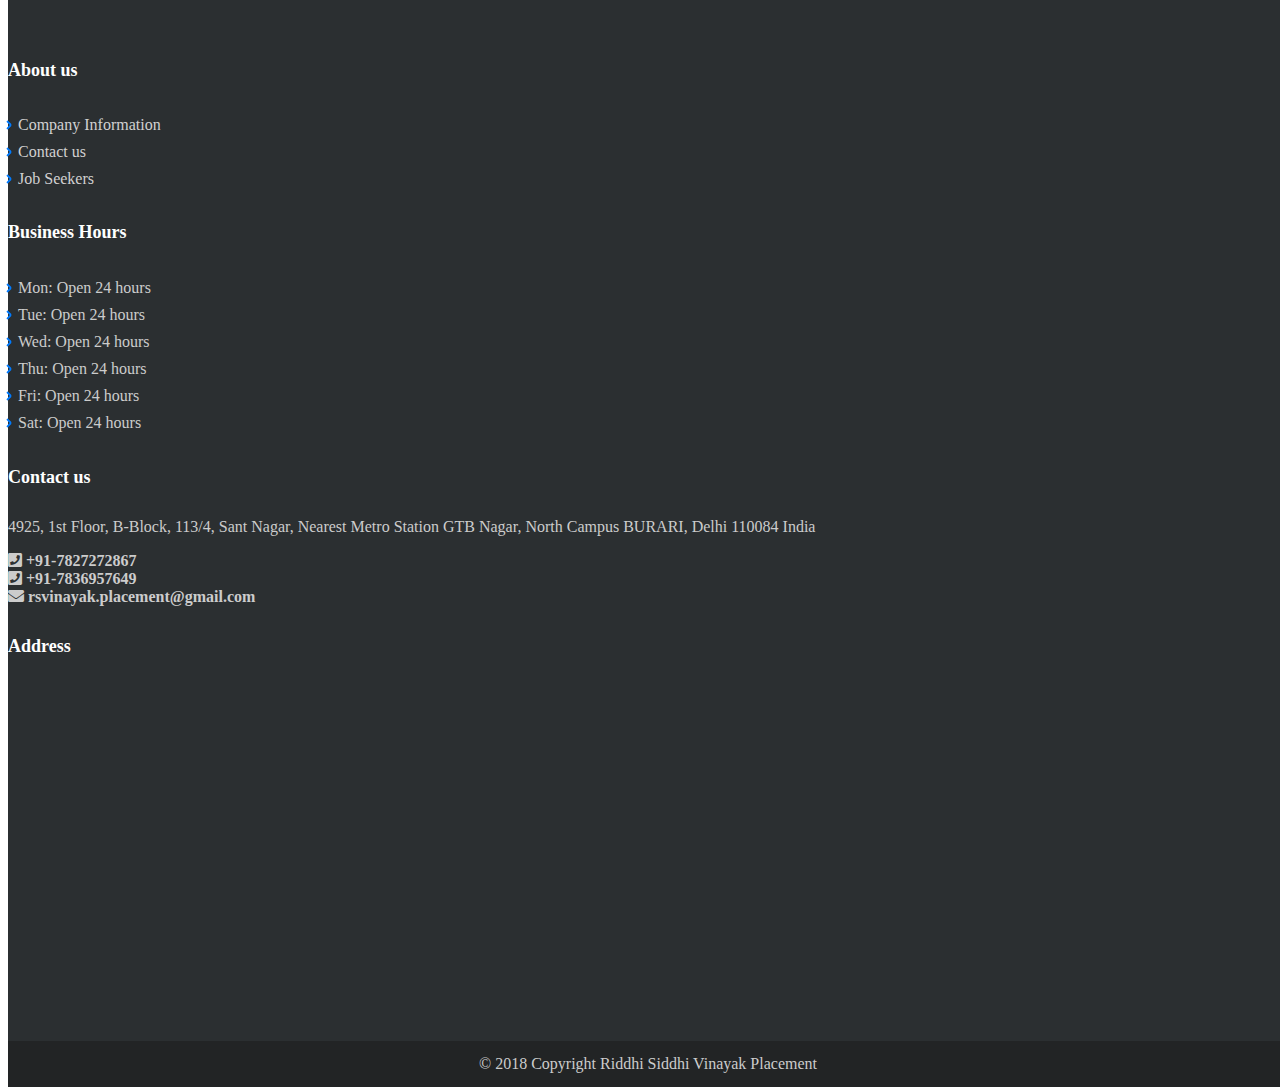
==== commit 813b0312: "review clean up" ====
--- a/about-us.html
+++ b/about-us.html
@@ -16,8 +16,7 @@
 <body>
     <nav class="navbar navbar-light navbar-expand-lg fixed-top bg-white clean-navbar">
         <div class="container"><a class="navbar-brand logo" href="#">Riddhi Siddhi Vinayak Placement</a><button data-toggle="collapse" class="navbar-toggler" data-target="#navcol-1"><span class="sr-only">Toggle navigation</span><span class="navbar-toggler-icon"></span></button>
-            <div class="collapse navbar-collapse"
-                id="navcol-1">
+            <div class="collapse navbar-collapse" id="navcol-1">
                 <ul class="nav navbar-nav ml-auto">
                     <li class="nav-item" role="presentation"><a class="nav-link" href="index.html">Home</a></li>
                     <li class="nav-item" role="presentation"><a class="nav-link" href="features.html">JOB SEEKERS</a></li>
@@ -29,10 +28,25 @@
         </div>
     </nav>
     <main class="page">
+        <section class="clean-block clean-info dark">
+            <div class="container">
+                <div class="block-heading">
+                    <h2 class="text-info">ABOUT US</h2>
+                    <p><br />Dear, Sir/Mam. Have a Good day!!. We are happy to introduce our self <strong><a href="#">(RIDDHI SIDDHI VINAYAK
+                                        PLACEMENT)</a></strong> as one of the leading Placement in Delhi/NCR from the last 3 to 4 Yrs. We proudly state that our Placement provides the best quality staff and fulfills all the H.R related requirements. <strong><a href="#">RIDDHI SIDDHI VINAYAK PLACEMENT</strong></a>
+                        Services is a rapid growing Recruitment Placement. We are a legally registered business that deals with <strong> Recruitment, Selection. Staffing, Training and HR Placement,</strong> we offer the best candidates to our clients.
+                        We register youth graduates/Post graduates and Diploma Holder. We offer end to end solutions in terms of Manpower development and supply. We are in a position to provide you with the best candidates from different parts of (Delhi/NCR)
+                        States. We have large database of experienced professionals as well as freshers. We can help the companies for recruitments in every field and from every part of All Over India. Our operational system is divided according to different
+                        professions, so that every applicant is thoroughly scrutinized before sending at your end. Every dept. has experts from different fields. This helps in the short-listing of the quality candidates. The candidates are not only checked
+                        up on academic grounds but also on their personality traits.<br />
+                    </p>
+                </div>
+            </div>
+        </section>
         <section class="clean-block about-us">
             <div class="container">
                 <div class="block-heading">
-                    <h2 class="text-info">About Us</h2>
+                    <h2 class="text-info">People</h2>
                     <p>Lorem ipsum dolor sit amet, consectetur adipiscing elit. Nunc quam urna, dignissim nec auctor in, mattis vitae leo.</p>
                 </div>
                 <div class="row justify-content-center">
@@ -68,55 +82,52 @@
         </section>
     </main>
     <footer class="page-footer dark">
-            <div class="container">
-                <div class="row">
-                    <div class="col-sm-4">
-                        <h5>About us</h5>
-                        <ul>
-                            <li><a href="#">Company Information</a></li>
-                            <li><a href="#">Contact us</a></li>
-                            <li><a href="#">Reviews</a></li>
-                        </ul>
-                    </div>
-                    <div class="col-sm-4 clean-text">
-                        <h5>Business Hours</h5>
-                        <ul>
-                                <li>Mon:	Open 24 hours</li>
-                                <li>Tue:	Open 24 hours</li>
-                                <li>Wed:	Open 24 hours</li>
-                                <li>Thu:	Open 24 hours</li>
-                                <li>Fri:	Open 24 hours</li>
-                                <li>Sat:	Open 24 hours</li>
-                        </ul>
-                    </div>
-                    <div class="col-sm-4 clean-text">
-                        <h5>Contact us</h5>
-                        <p>
-                            4925, 1st Floor, B-Block,
-                            113/4, Sant Nagar,
-                            Nearest Metro Station GTB Nagar, North Campus
-                            BURARI, Delhi 110084
-                            India
-                            
-                        </p>
-                        <div>
-                                <div><i class="fas fa-phone-square"> +91-7827272867</i></div>
-                                <div><i class="fas fa-phone-square"> +91-7836957649</i></div>
-                                <div><i class="fas fa-envelope"> rsvinayak.placement@gmail.com</i></div>
-                        </div>
-                    </div>
-                    <div class="col-sm-12">
-                        <h5>Address</h5>
-                        <!-- <iframe allowfullscreen="" frameborder="0" src="https://www.google.com/maps/embed/v1/place?q=28.67778709,77.09248066&key=AIzaSyCf34FHb2VNqywqlY26NWtkcbk0cKLTWQs&q=Delhi%2C+India&zoom=15" width="100%" height="450"></iframe> -->
-                        <!-- <div class="IQ1KEb" jslog="56034; track:impression,click"><a href="https://www.google.com/maps/search/4925,+1st+Floor,+B-Block,,+113%2F4,+Sant+Nagar,,+Nearest+Metro+Station+GTB+Nagar,+North+Campus,+BURARI,+Delhi/data=!3m1!4b1" target="_blank" itemprop="hasMap" data-tracking-element-type="7"><div class="QMbmRe" style="background-image: url('https://maps.googleapis.com/maps/api/staticmap?scale=1&amp;size=1600x900&amp;style=feature:poi.business|visibility:off&amp;style=feature:water|visibility:simplified&amp;style=feature:road|element:labels.icon|visibility:off&amp;style=feature:road.highway|element:labels|saturation:-90|lightness:25&amp;format=jpg&amp;language=en&amp;region=IN&amp;markers=color:0x88b06a|28.7474636,77.2021196&amp;path=weight:2|color:0x88b06acc|fillcolor:0x88b06a33|enc:a_umDelawMweQphAiiZb%7EUaBzBqMlQ_F%60HaL%7EOu%40lAglCl_WjtIlqUr_ArdBv%5BlWpTpIpxj%40jfTzT%60%40jc%40j%40rlBaVtc%40iQr%7EG_%7DEjFmElFqInFsM%60Gom%40aO%7BmJqf%40ouUkqKiul%40whDk%7DFsF%7BGoEkDmBy%40aXe%40s%5CIwi%40H&amp;path=weight:2|color:0x88b06acc|fillcolor:0x88b06a33|enc:oemlD_f%60xMaqCzb%40qsHjtB%7DlUh%7CHiFhCo%7CBbvA_%60AlxAfJfvJP%60FfBdKzqHnpFbYhPlWRbpBa%7D%40rc%40kZvrKyrHrx%40ov%40%60y%40cx%40vgGugH%60oDa%7CFxJgUeAqa%40qFgOuxAchDyEoBuPA&amp;path=weight:2|color:0x88b06acc|fillcolor:0x88b06a33|enc:%7BrtlDu%7BuuMujGhq%40mvArgBwKn%5Cw%5B%60kA_kCtkLwFb%5DbdEfmNrdDjgH%60qAp_BroApk%40dLzDtwQyh%40px%40kSxc%40cO%7CtAae%40d%7DCa_BvJij%40iqCg%7BIi%60M_r%5Dy%5E_s%40e%7EAgOqhBqHo%7DA%7E%40oUz%40&amp;client=google-presto&amp;signature=6i3xDGPrjaRh4_BX262Vd_fxVho')" title="Map showing business location."></div></a></div> -->
-                        <iframe src="https://www.google.com/maps/embed?pb=!1m18!1m12!1m3!1d33299.36334082837!2d77.18112187462677!3d28.684728178021512!2m3!1f0!2f0!3f0!3m2!1i1024!2i768!4f13.1!3m3!1m2!1s0x390cfdee110359a3%3A0x6367b414f44989de!2sGTB%20Nagar!5e0!3m2!1sen!2sin!4v1569585185194!5m2!1sen!2sin" width="100%" height="300" frameborder="0" style="border:0;" allowfullscreen=""></iframe>
+        <div class="container">
+            <div class="row">
+                <div class="col-sm-4">
+                    <h5>About us</h5>
+                    <ul>
+                        <li><a href="#">Company Information</a></li>
+                        <li><a href="#">Contact us</a></li>
+                        <li><a href="#">Job Seekers</a></li>
+                    </ul>
+                </div>
+                <div class="col-sm-4 clean-text">
+                    <h5>Business Hours</h5>
+                    <ul>
+                        <li>Mon: Open 24 hours</li>
+                        <li>Tue: Open 24 hours</li>
+                        <li>Wed: Open 24 hours</li>
+                        <li>Thu: Open 24 hours</li>
+                        <li>Fri: Open 24 hours</li>
+                        <li>Sat: Open 24 hours</li>
+                    </ul>
+                </div>
+                <div class="col-sm-4 clean-text">
+                    <h5>Contact us</h5>
+                    <p>
+                        4925, 1st Floor, B-Block, 113/4, Sant Nagar, Nearest Metro Station GTB Nagar, North Campus BURARI, Delhi 110084 India
+
+                    </p>
+                    <div>
+                        <div><i class="fas fa-phone-square"> +91-7827272867</i></div>
+                        <div><i class="fas fa-phone-square"> +91-7836957649</i></div>
+                        <div><i class="fas fa-envelope"> rsvinayak.placement@gmail.com</i></div>
                     </div>
                 </div>
+                <div class="col-sm-12">
+                    <h5>Address</h5>
+                    <!-- <iframe allowfullscreen="" frameborder="0" src="https://www.google.com/maps/embed/v1/place?q=28.67778709,77.09248066&key=AIzaSyCf34FHb2VNqywqlY26NWtkcbk0cKLTWQs&q=Delhi%2C+India&zoom=15" width="100%" height="450"></iframe> -->
+                    <!-- <div class="IQ1KEb" jslog="56034; track:impression,click"><a href="https://www.google.com/maps/search/4925,+1st+Floor,+B-Block,,+113%2F4,+Sant+Nagar,,+Nearest+Metro+Station+GTB+Nagar,+North+Campus,+BURARI,+Delhi/data=!3m1!4b1" target="_blank" itemprop="hasMap" data-tracking-element-type="7"><div class="QMbmRe" style="background-image: url('https://maps.googleapis.com/maps/api/staticmap?scale=1&amp;size=1600x900&amp;style=feature:poi.business|visibility:off&amp;style=feature:water|visibility:simplified&amp;style=feature:road|element:labels.icon|visibility:off&amp;style=feature:road.highway|element:labels|saturation:-90|lightness:25&amp;format=jpg&amp;language=en&amp;region=IN&amp;markers=color:0x88b06a|28.7474636,77.2021196&amp;path=weight:2|color:0x88b06acc|fillcolor:0x88b06a33|enc:a_umDelawMweQphAiiZb%7EUaBzBqMlQ_F%60HaL%7EOu%40lAglCl_WjtIlqUr_ArdBv%5BlWpTpIpxj%40jfTzT%60%40jc%40j%40rlBaVtc%40iQr%7EG_%7DEjFmElFqInFsM%60Gom%40aO%7BmJqf%40ouUkqKiul%40whDk%7DFsF%7BGoEkDmBy%40aXe%40s%5CIwi%40H&amp;path=weight:2|color:0x88b06acc|fillcolor:0x88b06a33|enc:oemlD_f%60xMaqCzb%40qsHjtB%7DlUh%7CHiFhCo%7CBbvA_%60AlxAfJfvJP%60FfBdKzqHnpFbYhPlWRbpBa%7D%40rc%40kZvrKyrHrx%40ov%40%60y%40cx%40vgGugH%60oDa%7CFxJgUeAqa%40qFgOuxAchDyEoBuPA&amp;path=weight:2|color:0x88b06acc|fillcolor:0x88b06a33|enc:%7BrtlDu%7BuuMujGhq%40mvArgBwKn%5Cw%5B%60kA_kCtkLwFb%5DbdEfmNrdDjgH%60qAp_BroApk%40dLzDtwQyh%40px%40kSxc%40cO%7CtAae%40d%7DCa_BvJij%40iqCg%7BIi%60M_r%5Dy%5E_s%40e%7EAgOqhBqHo%7DA%7E%40oUz%40&amp;client=google-presto&amp;signature=6i3xDGPrjaRh4_BX262Vd_fxVho')" title="Map showing business location."></div></a></div> -->
+                    <iframe src="https://www.google.com/maps/embed?pb=!1m18!1m12!1m3!1d33299.36334082837!2d77.18112187462677!3d28.684728178021512!2m3!1f0!2f0!3f0!3m2!1i1024!2i768!4f13.1!3m3!1m2!1s0x390cfdee110359a3%3A0x6367b414f44989de!2sGTB%20Nagar!5e0!3m2!1sen!2sin!4v1569585185194!5m2!1sen!2sin"
+                        width="100%" height="300" frameborder="0" style="border:0;" allowfullscreen=""></iframe>
+                </div>
             </div>
-            <div class="footer-copyright">
-                <p>© 2018 Copyright Riddhi Siddhi Vinayak Placement</p>
-            </div>
-        </footer>
+        </div>
+        <div class="footer-copyright">
+            <p>© 2018 Copyright Riddhi Siddhi Vinayak Placement</p>
+        </div>
+    </footer>
     <script src="assets/js/jquery.min.js"></script>
     <script src="assets/bootstrap/js/bootstrap.min.js"></script>
     <script src="https://cdnjs.cloudflare.com/ajax/libs/baguettebox.js/1.10.0/baguetteBox.min.js"></script>
--- a/assets/css/style.css
+++ b/assets/css/style.css
@@ -59,7 +59,7 @@
     color: #ccc;
     background-color: #000;
     background-color: rgba(0, 0, 0, .6);
-    font-family: Roboto,RobotoDraft,Helvetica,Arial,sans-serif;
+    font-family: sans-serif
 }
 
 #baguetteBox-overlay .full-image:before {
--- a/assets/css/smoothproducts.css
+++ b/assets/css/smoothproducts.css
@@ -0,0 +1,222 @@
+html,
+body {
+    height: 100%;
+    width: 100%;
+}
+
+.sp-loading {
+    text-align: center;
+    max-width: 270px;
+    padding: 15px;
+    border: 5px solid #eee;
+    border-radius: 3px;
+    font-size: 12px;
+    color: #888;
+}
+
+.sp-wrap {
+    display: none;
+    line-height: 0;
+    font-size: 0;
+    background: #eee;
+    border: 5px solid #eee;
+    border-radius: 3px;
+    position: relative;
+    margin: 0 25px 15px 0;
+    float: left;
+    max-width: 300px;
+}
+
+.sp-thumbs {
+    text-align: left;
+    display: inline-block;
+}
+
+.sp-thumbs img {
+    min-height: 50px;
+    min-width: 50px;
+    max-width: 50px;
+}
+
+.sp-thumbs a:link,
+.sp-thumbs a:visited {
+    width: 50px;
+    height: 50px;
+    overflow: hidden;
+    opacity: .3;
+    display: inline-block;
+    background-size: cover;
+    background-position: center;
+    -webkit-transition: all .2s ease-out;
+    -moz-transition: all .2s ease-out;
+    -ms-transition: all .2s ease-out;
+    -o-transition: all .2s ease-out;
+    transition: all .2s ease-out;
+}
+
+.sp-thumbs a:hover {
+    opacity: 1;
+}
+
+.sp-thumbs a:active,
+.sp-current {
+    opacity: 1!important;
+    position: relative;
+}
+
+.sp-large {
+    position: relative;
+    overflow: hidden;
+    top: 0;
+    left: 0;
+}
+
+.sp-large a img {
+    max-width: 100%;
+    height: auto;
+}
+
+.sp-large a {
+    display: block;
+}
+
+.sp-zoom {
+    position: absolute;
+    left: -50%;
+    top: -50%;
+    cursor: -webkit-zoom-in;
+    cursor: -moz-zoom-in;
+    cursor: zoom-in;
+    display: none;
+}
+
+.sp-lightbox {
+    position: fixed;
+    top: 0;
+    left: 0;
+    height: 100%;
+    width: 100%;
+    background: rgb(0, 0, 0);
+    background: rgba(0, 0, 0, .9);
+    z-index: 1031;
+    display: none;
+    cursor: pointer;
+}
+
+.sp-lightbox img {
+    position: absolute;
+    margin: auto;
+    top: 0;
+    bottom: 0;
+    left: 0;
+    right: 0;
+    max-width: 90%;
+    max-height: 90%;
+    border: 2px solid #fff;
+}
+
+#sp-prev,
+#sp-next {
+    position: absolute;
+    top: 50%;
+    margin-top: -25px;
+    z-index: 501;
+    color: #fff;
+    padding: 14px;
+    text-decoration: none;
+    background: #000;
+    border-radius: 25px;
+    border: 2px solid #fff;
+    width: 50px;
+    height: 50px;
+    box-sizing: border-box;
+    transition: .2s;
+}
+
+#sp-prev {
+    left: 10px;
+}
+
+#sp-prev:before {
+    content: '';
+    border: 7px solid transparent;
+    border-right: 15px solid #fff;
+    position: absolute;
+    top: 16px;
+    left: 7px;
+}
+
+#sp-next {
+    right: 10px;
+}
+
+#sp-next:before {
+    content: '';
+    border: 7px solid transparent;
+    border-left: 15px solid white;
+    position: absolute;
+    top: 16px;
+    left: 18px;
+}
+
+#sp-prev:hover,
+#sp-next:hover {
+    background: #444;
+}
+
+@media screen and (max-width: 400px) {
+    .sp-wrap {
+        margin: 0 0 15px 0;
+    }
+}
+
+@media screen and (max-width: 400px) {
+    #sp-prev,
+    #sp-next {
+        top: auto;
+        margin-top: 0;
+        bottom: 25px;
+    }
+}
+
+.process .ps-container li {
+    margin: 10px;
+}
+
+.clean-text {
+    color: #ccc;
+}
+
+.clean-card {
+    border-radius: 25px;
+}
+
+.jobs .card-body .job-item {
+    padding: 5px;
+    margin: 5px;
+    border-radius: 25px;
+    border: 1px solid orange;
+}
+
+.jobs .card-body .job-item:hover {
+    background-color: #fda95c;
+}
+
+a.icon {
+    text-decoration: unset;
+}
+
+.icons span {
+    font-style: italic;
+    font-family: "Droid Serif", serif;
+    margin: 2px;
+    font-size: 14px;
+}
+
+.icons span.job-type {
+    color: #f14e3b;
+}
+
+.icons span.job-date {
+    color: #444;
+}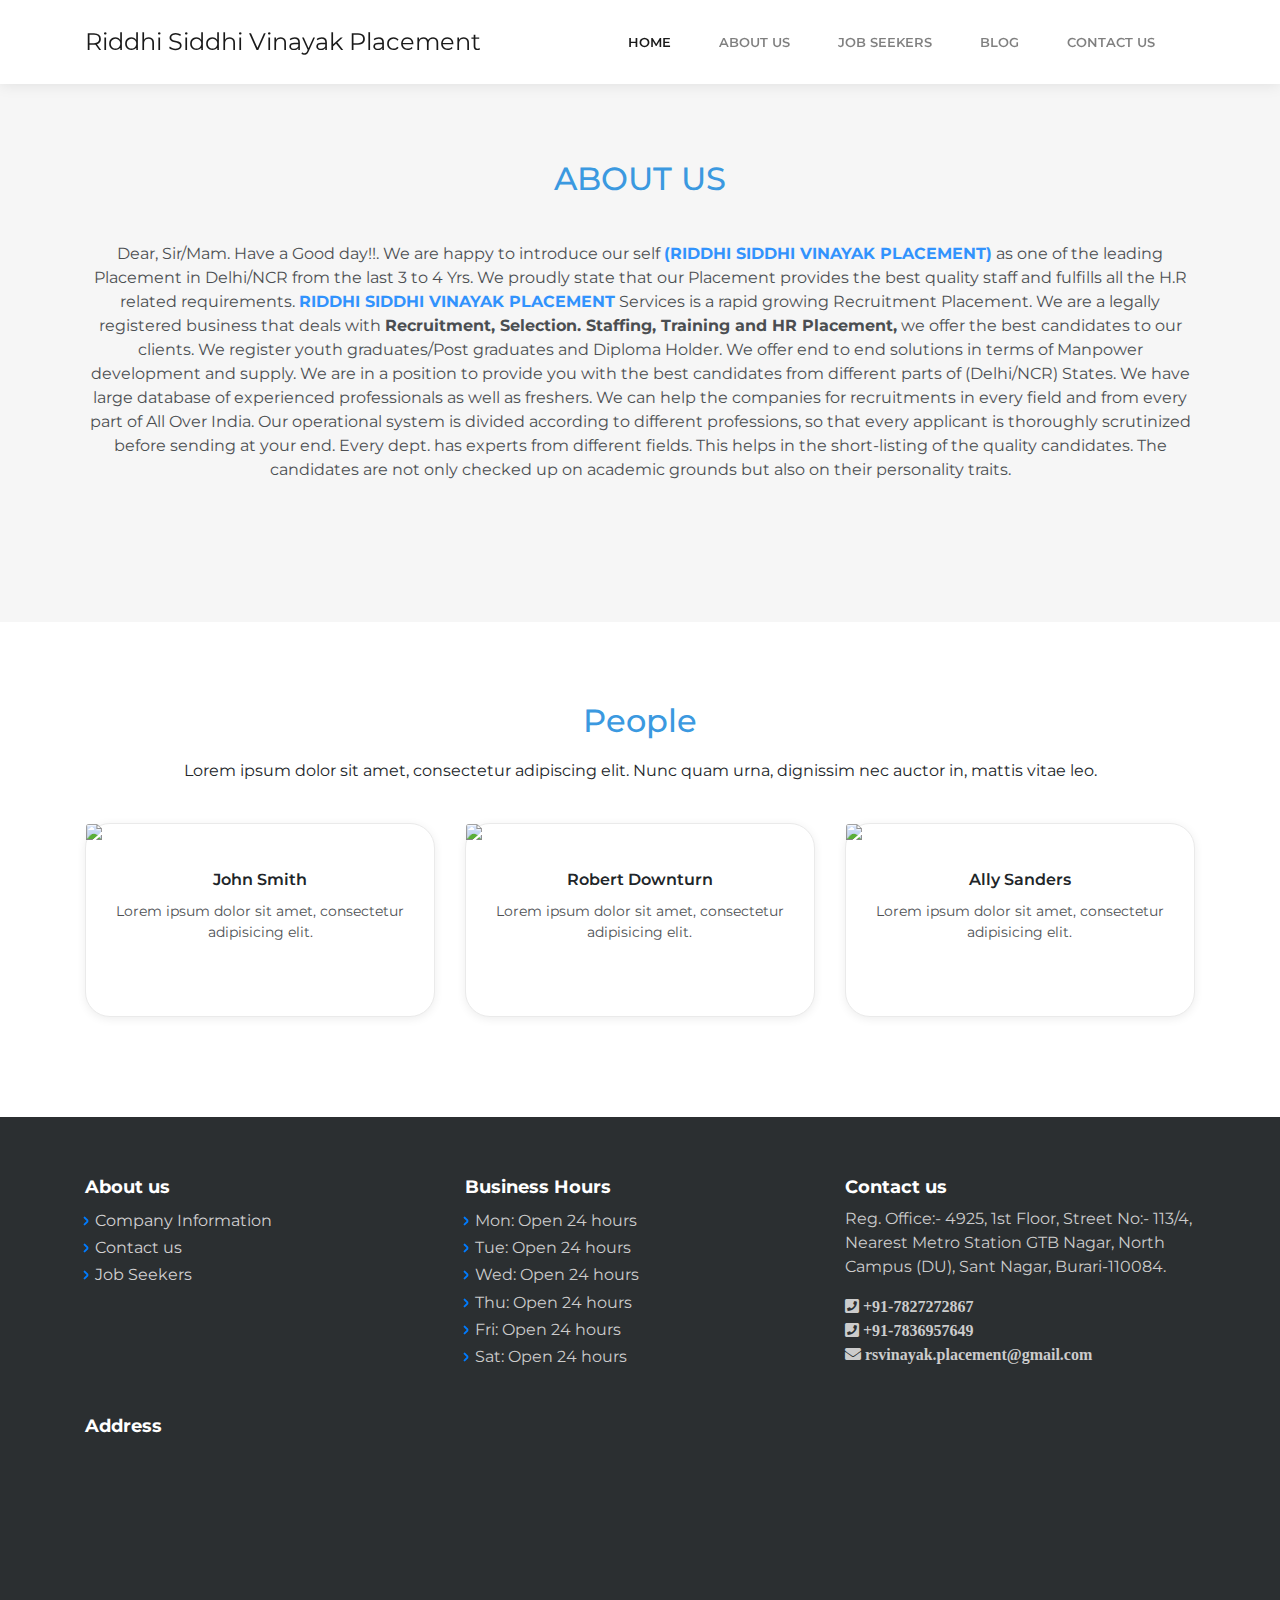
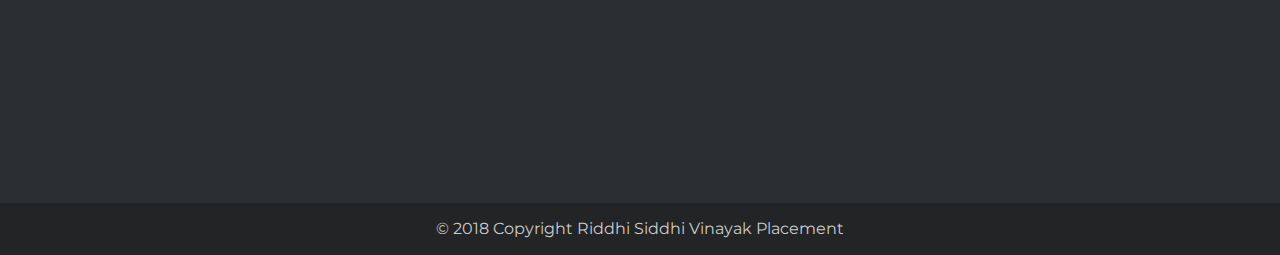
==== commit 071f7d82: "updating index and css." ====
--- a/about-us.html
+++ b/about-us.html
@@ -5,12 +5,12 @@
     <meta charset="utf-8">
     <meta name="viewport" content="width=device-width, initial-scale=1.0, shrink-to-fit=no">
     <title>About Us - RIDDHI SIDDHI VINAYAK PLACEMENT</title>
-    <link rel="stylesheet" href="assets/bootstrap/css/bootstrap.min.css?ver=1">
-    <link rel="stylesheet" href="assets/css/style.css?ver=1">
-    <link rel="stylesheet" href="https://fonts.googleapis.com/css?family=Montserrat:400,400i,700,700i,600,600i?ver=1">
-    <link rel="stylesheet" href="https://use.fontawesome.com/releases/v5.6.3/css/all.css?ver=1">
-    <link rel="stylesheet" href="https://cdnjs.cloudflare.com/ajax/libs/baguettebox.js/1.10.0/baguetteBox.min.css?ver=1">
-    <link rel="stylesheet" href="assets/css/smoothproducts.css?ver=1">
+    <link rel="stylesheet" href="assets/bootstrap/css/bootstrap.min.css?ver=2">
+    <link rel="stylesheet" href="assets/css/style.css?ver=2">
+    <link rel="stylesheet" href="https://fonts.googleapis.com/css?family=Montserrat:400,400i,700,700i,600,600i?ver=2">
+    <link rel="stylesheet" href="https://use.fontawesome.com/releases/v5.6.3/css/all.css?ver=2">
+    <link rel="stylesheet" href="https://cdnjs.cloudflare.com/ajax/libs/baguettebox.js/1.10.0/baguetteBox.min.css?ver=2">
+    <link rel="stylesheet" href="assets/css/smoothproducts.css?ver=2">
 </head>
 
 <body>
@@ -18,11 +18,13 @@
         <div class="container"><a class="navbar-brand logo" href="#">Riddhi Siddhi Vinayak Placement</a><button data-toggle="collapse" class="navbar-toggler" data-target="#navcol-1"><span class="sr-only">Toggle navigation</span><span class="navbar-toggler-icon"></span></button>
             <div class="collapse navbar-collapse" id="navcol-1">
                 <ul class="nav navbar-nav ml-auto">
-                    <li class="nav-item" role="presentation"><a class="nav-link" href="index.html">Home</a></li>
-                    <li class="nav-item" role="presentation"><a class="nav-link" href="features.html">JOB SEEKERS</a></li>
-                    <!-- <li class="nav-item" role="presentation"><a class="nav-link" href="pricing.html">JOB SEEKERS</a></li> -->
-                    <li class="nav-item" role="presentation"><a class="nav-link active" href="about-us.html">ABOUT US</a></li>
-                    <li class="nav-item" role="presentation"><a class="nav-link" href="contact-us.html">Contact Us</a></li>
+                    <li class="nav-item" role="presentation"><a class="nav-link active" href="index.html">Home</a></li>
+                    <li class="nav-item" role="presentation"><a class="nav-link" href="about-us.html">ABOUT US</a></li>
+                    <li class="nav-item" role="presentation"><a class="nav-link" href="features.html">JOB SEEKERS</a>
+                    </li>
+                    <li class="nav-item" role="presentation"><a class="nav-link" href="blog.html">BLOG</a></li>
+                    <li class="nav-item" role="presentation"><a class="nav-link" href="contact-us.html">Contact Us</a>
+                    </li>
                 </ul>
             </div>
         </div>
@@ -87,9 +89,9 @@
                 <div class="col-sm-4">
                     <h5>About us</h5>
                     <ul>
-                        <li><a href="#">Company Information</a></li>
-                        <li><a href="#">Contact us</a></li>
-                        <li><a href="#">Job Seekers</a></li>
+                        <li><a href="about-us.html">Company Information</a></li>
+                        <li><a href="contact-us.html">Contact us</a></li>
+                        <li><a href="jobseekers.html">Job Seekers</a></li>
                     </ul>
                 </div>
                 <div class="col-sm-4 clean-text">
@@ -106,8 +108,7 @@
                 <div class="col-sm-4 clean-text">
                     <h5>Contact us</h5>
                     <p>
-                        4925, 1st Floor, B-Block, 113/4, Sant Nagar, Nearest Metro Station GTB Nagar, North Campus BURARI, Delhi 110084 India
-
+                        Reg. Office:- 4925, 1st Floor, Street No:- 113/4, Nearest Metro Station GTB Nagar, North Campus (DU), Sant Nagar, Burari-110084.
                     </p>
                     <div>
                         <div><i class="fas fa-phone-square"> +91-7827272867</i></div>
@@ -117,9 +118,9 @@
                 </div>
                 <div class="col-sm-12">
                     <h5>Address</h5>
-                    <!-- <iframe allowfullscreen="" frameborder="0" src="https://www.google.com/maps/embed/v1/place?q=28.67778709,77.09248066&key=AIzaSyCf34FHb2VNqywqlY26NWtkcbk0cKLTWQs&q=Delhi%2C+India&zoom=15" width="100%" height="450"></iframe> -->
-                    <!-- <div class="IQ1KEb" jslog="56034; track:impression,click"><a href="https://www.google.com/maps/search/4925,+1st+Floor,+B-Block,,+113%2F4,+Sant+Nagar,,+Nearest+Metro+Station+GTB+Nagar,+North+Campus,+BURARI,+Delhi/data=!3m1!4b1" target="_blank" itemprop="hasMap" data-tracking-element-type="7"><div class="QMbmRe" style="background-image: url('https://maps.googleapis.com/maps/api/staticmap?scale=1&amp;size=1600x900&amp;style=feature:poi.business|visibility:off&amp;style=feature:water|visibility:simplified&amp;style=feature:road|element:labels.icon|visibility:off&amp;style=feature:road.highway|element:labels|saturation:-90|lightness:25&amp;format=jpg&amp;language=en&amp;region=IN&amp;markers=color:0x88b06a|28.7474636,77.2021196&amp;path=weight:2|color:0x88b06acc|fillcolor:0x88b06a33|enc:a_umDelawMweQphAiiZb%7EUaBzBqMlQ_F%60HaL%7EOu%40lAglCl_WjtIlqUr_ArdBv%5BlWpTpIpxj%40jfTzT%60%40jc%40j%40rlBaVtc%40iQr%7EG_%7DEjFmElFqInFsM%60Gom%40aO%7BmJqf%40ouUkqKiul%40whDk%7DFsF%7BGoEkDmBy%40aXe%40s%5CIwi%40H&amp;path=weight:2|color:0x88b06acc|fillcolor:0x88b06a33|enc:oemlD_f%60xMaqCzb%40qsHjtB%7DlUh%7CHiFhCo%7CBbvA_%60AlxAfJfvJP%60FfBdKzqHnpFbYhPlWRbpBa%7D%40rc%40kZvrKyrHrx%40ov%40%60y%40cx%40vgGugH%60oDa%7CFxJgUeAqa%40qFgOuxAchDyEoBuPA&amp;path=weight:2|color:0x88b06acc|fillcolor:0x88b06a33|enc:%7BrtlDu%7BuuMujGhq%40mvArgBwKn%5Cw%5B%60kA_kCtkLwFb%5DbdEfmNrdDjgH%60qAp_BroApk%40dLzDtwQyh%40px%40kSxc%40cO%7CtAae%40d%7DCa_BvJij%40iqCg%7BIi%60M_r%5Dy%5E_s%40e%7EAgOqhBqHo%7DA%7E%40oUz%40&amp;client=google-presto&amp;signature=6i3xDGPrjaRh4_BX262Vd_fxVho')" title="Map showing business location."></div></a></div> -->
-                    <iframe src="https://www.google.com/maps/embed?pb=!1m18!1m12!1m3!1d33299.36334082837!2d77.18112187462677!3d28.684728178021512!2m3!1f0!2f0!3f0!3m2!1i1024!2i768!4f13.1!3m3!1m2!1s0x390cfdee110359a3%3A0x6367b414f44989de!2sGTB%20Nagar!5e0!3m2!1sen!2sin!4v1569585185194!5m2!1sen!2sin"
+                    <!-- <iframe src="https://www.google.com/maps/embed?pb=!1m18!1m12!1m3!1d33299.36334082837!2d77.18112187462677!3d28.684728178021512!2m3!1f0!2f0!3f0!3m2!1i1024!2i768!4f13.1!3m3!1m2!1s0x390cfdee110359a3%3A0x6367b414f44989de!2sGTB%20Nagar!5e0!3m2!1sen!2sin!4v1569585185194!5m2!1sen!2sin"
+                            width="100%" height="300" frameborder="0" style="border:0;" allowfullscreen=""></iframe> -->
+                    <iframe src="https://www.google.com/maps/embed?pb=!1m18!1m12!1m3!1d3498.065422889748!2d77.19993091442088!3d28.747463582372575!2m3!1f0!2f0!3f0!3m2!1i1024!2i768!4f13.1!3m3!1m2!1s0x390cfe2f54cfcbf3%3A0x933dd8d5f2d0395c!2sKhushal%20Chowk%2C%20Satya%20Vihar%2C%20Baba%20Colony%2C%20Burari%2C%20Delhi%2C%20110084!5e0!3m2!1sen!2sin!4v1569670116082!5m2!1sen!2sin"
                         width="100%" height="300" frameborder="0" style="border:0;" allowfullscreen=""></iframe>
                 </div>
             </div>
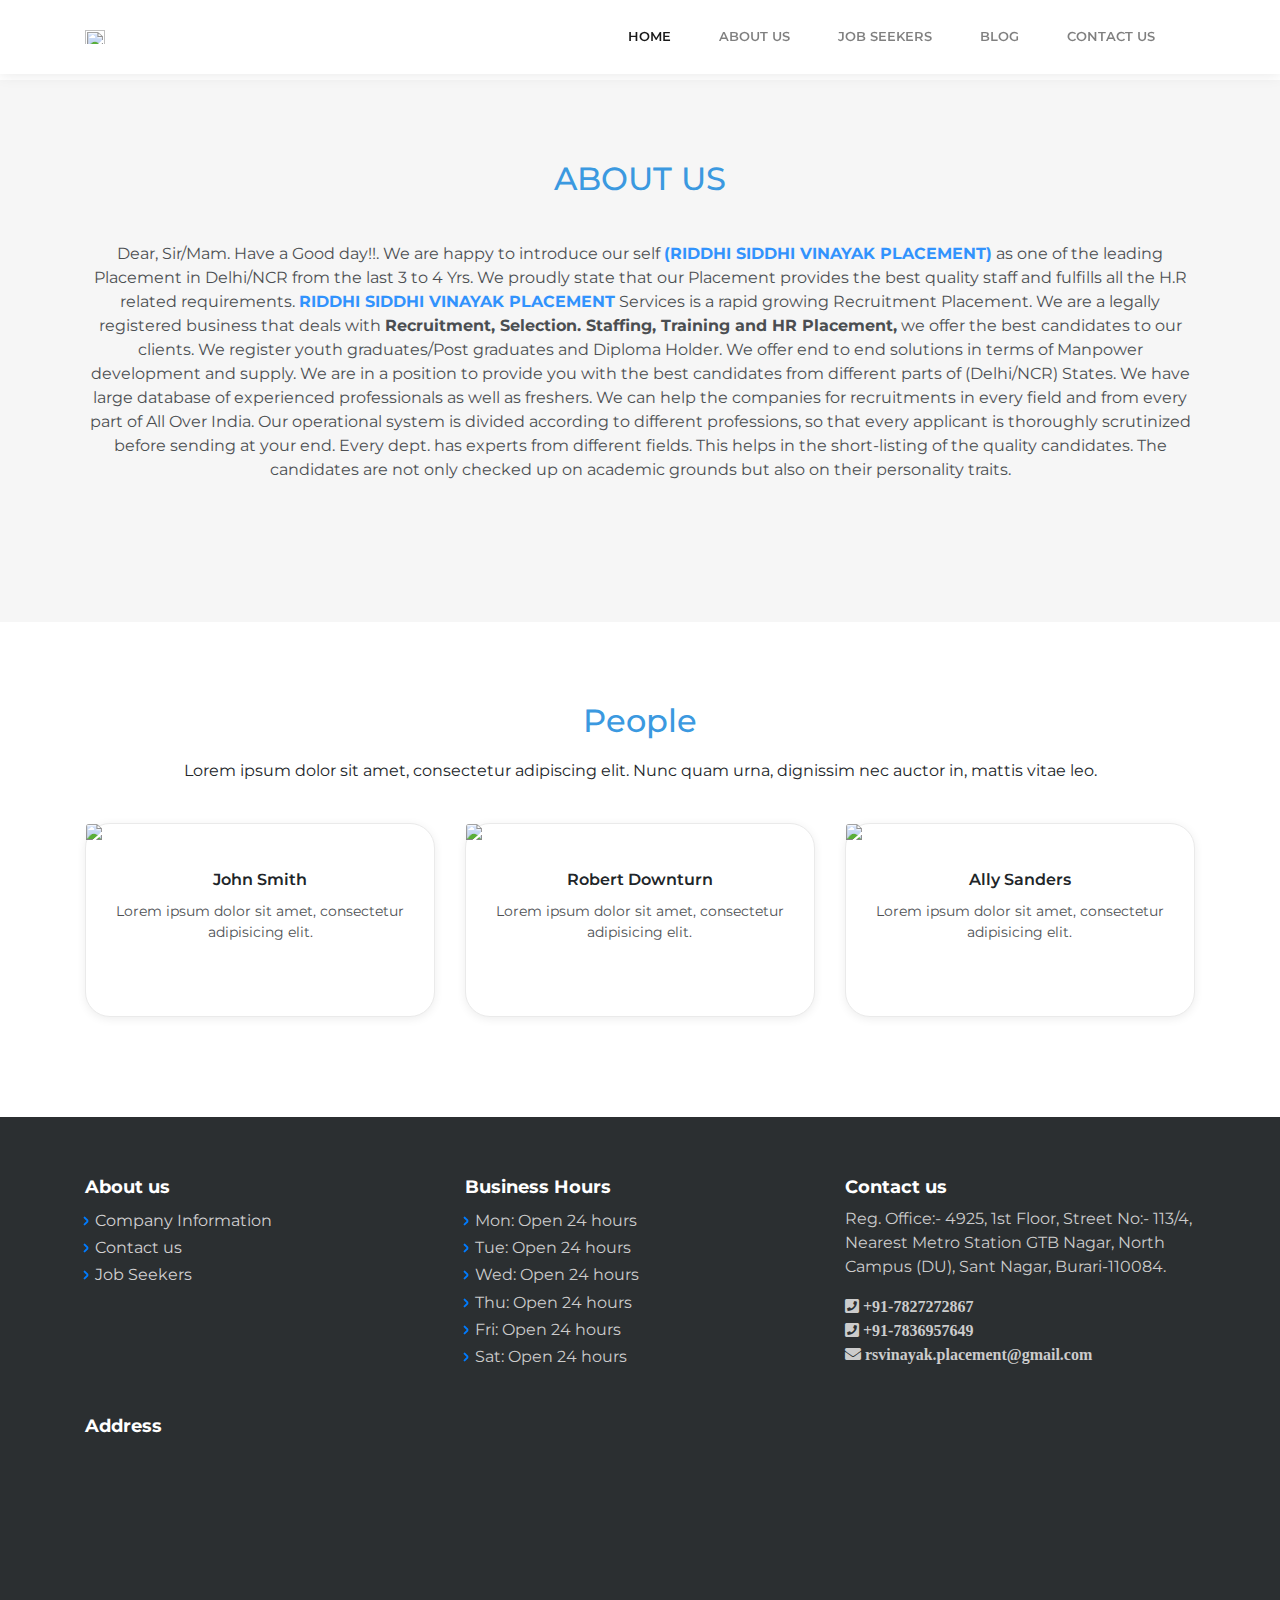
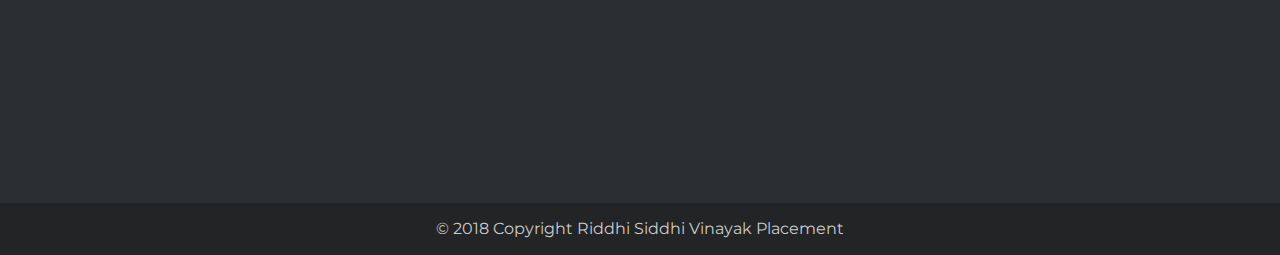
==== commit d911207c: "nav auto right" ====
--- a/about-us.html
+++ b/about-us.html
@@ -5,22 +5,23 @@
     <meta charset="utf-8">
     <meta name="viewport" content="width=device-width, initial-scale=1.0, shrink-to-fit=no">
     <title>About Us - RIDDHI SIDDHI VINAYAK PLACEMENT</title>
-    <link rel="stylesheet" href="assets/bootstrap/css/bootstrap.min.css?ver=2">
-    <link rel="stylesheet" href="assets/css/style.css?ver=2">
-    <link rel="stylesheet" href="https://fonts.googleapis.com/css?family=Montserrat:400,400i,700,700i,600,600i?ver=2">
-    <link rel="stylesheet" href="https://use.fontawesome.com/releases/v5.6.3/css/all.css?ver=2">
-    <link rel="stylesheet" href="https://cdnjs.cloudflare.com/ajax/libs/baguettebox.js/1.10.0/baguetteBox.min.css?ver=2">
-    <link rel="stylesheet" href="assets/css/smoothproducts.css?ver=2">
+    <link rel="stylesheet" href="assets/bootstrap/css/bootstrap.min.css?ver=3">
+    <link rel="stylesheet" href="assets/css/style.css?ver=3">
+    <link rel="stylesheet" href="https://fonts.googleapis.com/css?family=Montserrat:400,400i,700,700i,600,600i?ver=3">
+    <link rel="stylesheet" href="https://use.fontawesome.com/releases/v5.6.3/css/all.css?ver=3">
+    <link rel="stylesheet" href="https://cdnjs.cloudflare.com/ajax/libs/baguettebox.js/1.10.0/baguetteBox.min.css?ver=3">
+    <link rel="stylesheet" href="assets/css/smoothproducts.css?ver=3">
 </head>
 
 <body>
     <nav class="navbar navbar-light navbar-expand-lg fixed-top bg-white clean-navbar">
-        <div class="container"><a class="navbar-brand logo" href="#">Riddhi Siddhi Vinayak Placement</a><button data-toggle="collapse" class="navbar-toggler" data-target="#navcol-1"><span class="sr-only">Toggle navigation</span><span class="navbar-toggler-icon"></span></button>
+        <div class="container"><img class="navbar-brand logo" src="assets/img/tech/logo2.jpg" height="25" width="20" href="#"></img><button data-toggle="collapse" class="navbar-toggler ml-auto" data-target="#navcol-1"><span class="sr-only">Toggle
+                    navigation</span><span class="navbar-toggler-icon"></span></button>
             <div class="collapse navbar-collapse" id="navcol-1">
                 <ul class="nav navbar-nav ml-auto">
                     <li class="nav-item" role="presentation"><a class="nav-link active" href="index.html">Home</a></li>
                     <li class="nav-item" role="presentation"><a class="nav-link" href="about-us.html">ABOUT US</a></li>
-                    <li class="nav-item" role="presentation"><a class="nav-link" href="features.html">JOB SEEKERS</a>
+                    <li class="nav-item" role="presentation"><a class="nav-link" href="jobseekers.html">JOB SEEKERS</a>
                     </li>
                     <li class="nav-item" role="presentation"><a class="nav-link" href="blog.html">BLOG</a></li>
                     <li class="nav-item" role="presentation"><a class="nav-link" href="contact-us.html">Contact Us</a>
